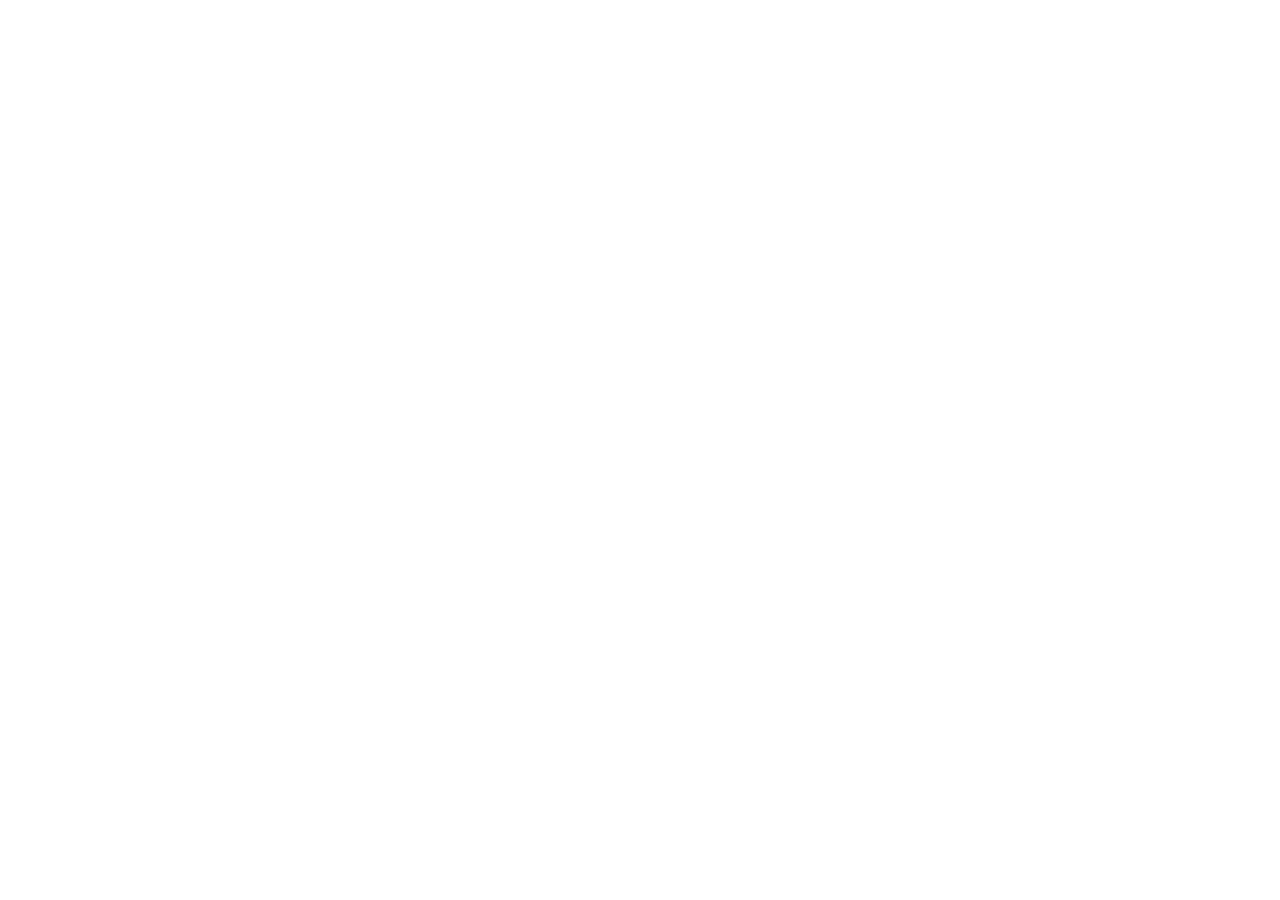
==== main.html @ 9213750d "Add files via upload" ====
<!DOCTYPE html>
<html lang="tr">
<head>
  <meta charset="utf-8">
  <meta name="viewport" content="width=device-width, initial-scale=1">
  <title>Soru Bankası Ana Sayfa</title>
  <link rel="stylesheet" href="assets/css/app.css">
</head>
<body class="font-normal is-loading" data-page="main">
  <div id="appMount"></div>
  <script src="assets/js/app-shell-loader.js" defer></script>
</body>
</html>
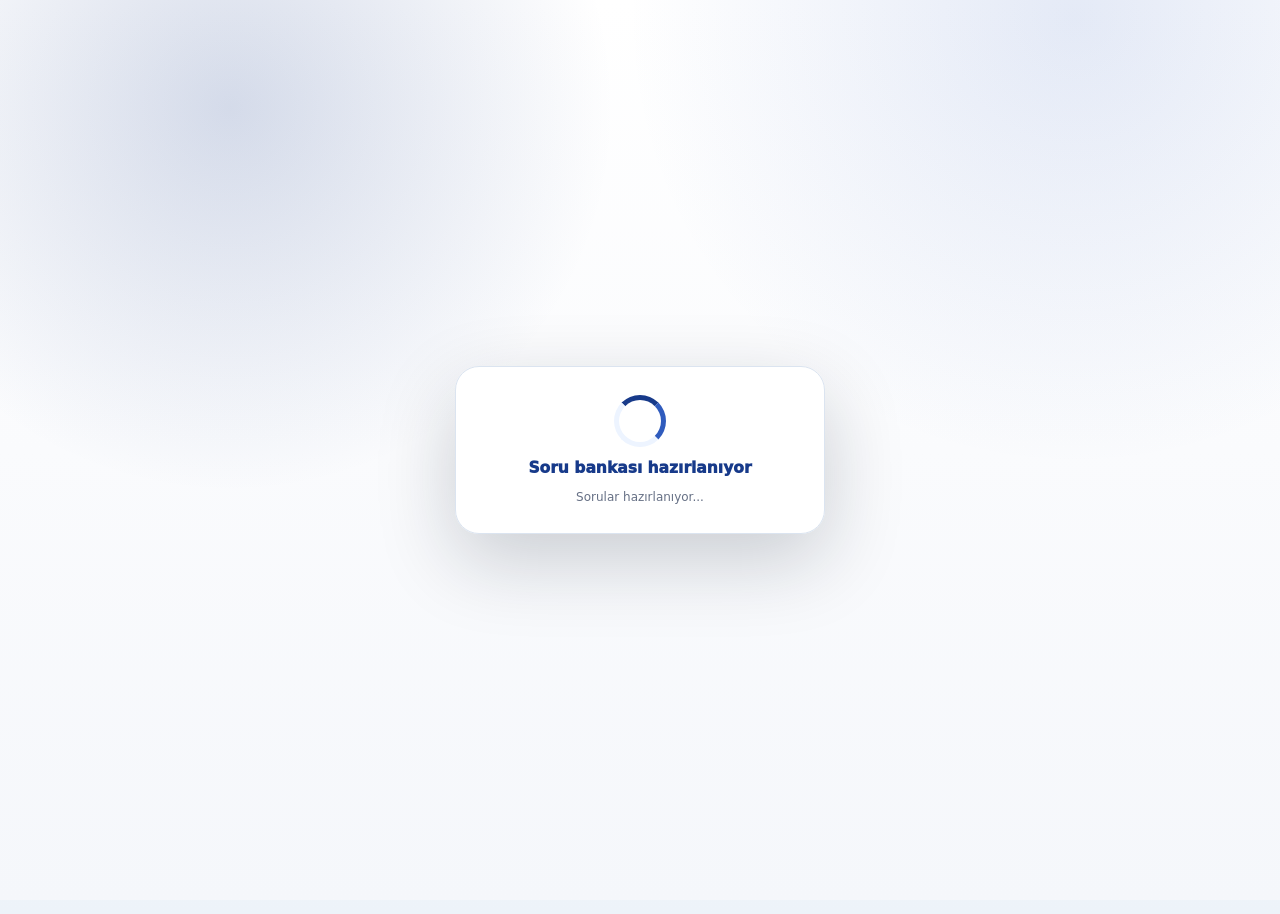
==== commit 5983c7ee: "Last Sync: 2026-06-05 07:12 (Mobile)" ====
--- a/main.html
+++ b/main.html
@@ -5,6 +5,10 @@
   <meta name="viewport" content="width=device-width, initial-scale=1">
   <title>Soru Bankası Ana Sayfa</title>
   <link rel="stylesheet" href="assets/css/app.css">
+  <link rel="prefetch" href="partials/app-shell.html">
+  <link rel="prefetch" href="assets/js/app.js">
+  <link rel="prefetch" href="assets/js/page-router.js">
+  <link rel="prefetch" href="question.html">
 </head>
 <body class="font-normal is-loading" data-page="main">
   <div id="appMount"></div>
--- a/assets/css/app.css
+++ b/assets/css/app.css
@@ -0,0 +1,3315 @@
+:root{
+      --bg:#f5f7fb;--text:#101828;--muted:#667085;--line:#dbe4f0;
+      --primary:#173a8a;--primary2:#2f5bbd;--soft:#edf4ff;
+      --ok:#12633a;--okbg:#e8f7ee;--bad:#a61d35;--badbg:#fdecef;
+      --warn:#7a4f08;--warnbg:#fff7df;--shadow:0 14px 36px rgba(15,23,42,.10);
+      --radius:18px;
+    }
+    *{box-sizing:border-box}
+    html{scroll-behavior:auto}
+    body{
+      margin:0;min-height:100vh;font-family:Inter,ui-sans-serif,system-ui,-apple-system,BlinkMacSystemFont,"Segoe UI",Arial,sans-serif;
+      color:var(--text);
+      background:radial-gradient(circle at 8% 0%,rgba(23,58,138,.13),transparent 28rem),
+                 radial-gradient(circle at 92% 4%,rgba(47,91,189,.10),transparent 30rem),
+                 linear-gradient(180deg,#fff 0%,var(--bg) 56%,#edf3f9 100%);
+      font-size:var(--ui-font);
+    }
+    body.font-small{
+      --q-font:15px; --opt-font:12.5px; --ui-font:12px; --meta-font:10.5px; --card-title:18px; --h1-size:24px; --line-q:1.46;
+    }
+    body.font-normal{
+      --q-font:18px; --opt-font:14px; --ui-font:14px; --meta-font:11.5px; --card-title:22px; --h1-size:34px; --line-q:1.58;
+    }
+    body.font-large{
+      --q-font:21px; --opt-font:16px; --ui-font:15.5px; --meta-font:13px; --card-title:25px; --h1-size:40px; --line-q:1.66;
+    }
+    .wrap{width:min(1240px,calc(100% - 22px));margin:14px auto 32px}
+    .panel{background:rgba(255,255,255,.94);border:1px solid rgba(219,228,240,.96);border-radius:var(--radius);box-shadow:var(--shadow);backdrop-filter:blur(8px)}
+    .hero{display:grid;grid-template-columns:minmax(0,1.2fr) 310px;gap:12px;margin-bottom:12px}
+    .hero-main{padding:18px}
+    h1{margin:0 0 6px;font-size:clamp(21px,3.2vw,var(--h1-size));line-height:1.08;letter-spacing:-.035em}
+    .subtitle{margin:0;color:var(--muted);font-size:calc(var(--ui-font) - 1px);line-height:1.45}
+    .chips{display:flex;flex-wrap:wrap;gap:7px;margin-top:10px}
+    .chip{display:inline-flex;align-items:center;padding:6px 9px;border-radius:999px;font-weight:850;font-size:calc(var(--ui-font) - 2px);color:var(--primary);background:var(--soft);border:1px solid rgba(23,58,138,.13)}
+    .hero-side{padding:12px;display:grid;grid-template-columns:1fr 1fr;gap:8px;align-content:center}
+    .metric{border:1px solid var(--line);border-radius:14px;padding:10px;background:#fbfdff}
+    .metric strong{display:block;font-size:22px;line-height:1;color:var(--primary);letter-spacing:-.03em}
+    .metric span{display:block;margin-top:4px;color:var(--muted);font-size:11.5px}
+    .status{padding:10px 12px;margin-bottom:12px;line-height:1.45;font-size:calc(var(--ui-font) - 1px);color:#334155}
+    .status.warn{background:var(--warnbg);color:#573a09;border-color:rgba(122,79,8,.20)}
+    .hidden{display:none!important}
+    .landing{display:block}.landing.hidden{display:none}
+    .course-toolbar{display:grid;grid-template-columns:1fr auto auto auto;gap:10px;align-items:center;padding:12px;margin-bottom:12px}
+    .settings-grid{display:grid;grid-template-columns:minmax(0,1.2fr) minmax(260px,.8fr);gap:12px;margin-bottom:12px}
+    .settings-box{padding:12px}
+    .settings-title{margin:0 0 8px;color:var(--primary);font-size:14px;font-weight:950;letter-spacing:-.02em}
+    .db-list{display:grid;grid-template-columns:repeat(2,minmax(0,1fr));gap:7px;max-height:170px;overflow:auto;padding-right:3px}
+    .db-item{display:flex;gap:8px;align-items:flex-start;border:1px solid var(--line);border-radius:12px;background:#fff;padding:8px;font-size:12px;color:#334155;line-height:1.35}
+    .db-item input{margin-top:2px;accent-color:var(--primary)}
+    .db-actions{display:flex;flex-wrap:wrap;gap:7px;margin-top:9px}
+    .font-controls{display:grid;gap:8px}
+    .font-row{display:flex;gap:7px;flex-wrap:wrap}
+    .course-grid{display:grid;grid-template-columns:repeat(3,minmax(0,1fr));gap:12px}
+    .course-card{padding:16px;cursor:pointer;transition:transform .12s ease,box-shadow .12s ease,border-color .12s ease;min-height:180px;display:flex;flex-direction:column;justify-content:space-between}
+    .course-card:hover{transform:translateY(-2px);border-color:rgba(23,58,138,.30);box-shadow:0 18px 42px rgba(15,23,42,.13)}
+    .course-icon{width:44px;height:44px;border-radius:16px;background:linear-gradient(135deg,var(--primary),var(--primary2));color:#fff;display:grid;place-items:center;font-weight:950;font-size:18px;margin-bottom:12px}
+    .course-card h2{margin:0 0 6px;font-size:var(--card-title);letter-spacing:-.03em}
+    .course-card p{margin:0;color:var(--muted);line-height:1.45;font-size:13px}
+    .course-meta{display:flex;flex-wrap:wrap;gap:7px;margin-top:14px}
+    .course-empty{display:none;padding:16px;text-align:center;color:var(--muted)}
+    .app-view{display:none}.app-view.active{display:block}
+    .top-nav{display:flex;gap:8px;align-items:center;justify-content:space-between;margin-bottom:12px;padding:10px 12px}
+    .top-nav-title{font-weight:950;color:var(--primary);letter-spacing:-.02em;overflow:hidden;text-overflow:ellipsis;white-space:nowrap}
+    .toolbar{display:flex;align-items:center;justify-content:space-between;gap:10px;padding:10px 12px;margin-bottom:12px}
+    .progress-shell{flex:1;height:9px;border-radius:999px;border:1px solid var(--line);background:#e8edf5;overflow:hidden}
+    .progress{height:100%;width:0%;border-radius:999px;background:linear-gradient(90deg,var(--primary),var(--primary2));transition:width .16s ease}
+    .counter{color:var(--primary);font-weight:900;min-width:176px;text-align:right;font-size:12.5px}
+    .layout{display:grid;grid-template-columns:minmax(0,1fr) 350px;gap:12px;align-items:start}
+    .question-card{padding:16px}
+    .section{font-weight:820;color:var(--primary);background:var(--soft);border:1px solid rgba(23,58,138,.13);padding:8px 10px;border-radius:12px;line-height:1.32;margin-bottom:9px;font-size:calc(var(--ui-font) - 1px)}
+    details.meta-box{margin-bottom:10px;border:1px solid var(--line);border-radius:12px;background:#fbfdff;overflow:hidden}
+    details.meta-box summary{cursor:pointer;padding:8px 10px;color:var(--primary);font-weight:900;font-size:12.5px;user-select:none}
+    .meta{display:grid;grid-template-columns:repeat(2,minmax(0,1fr));gap:7px;padding:0 10px 10px;color:var(--muted);font-size:var(--meta-font);line-height:1.35}
+    .meta div{border:1px solid var(--line);border-radius:10px;padding:7px 8px;background:white;overflow-wrap:anywhere}
+    .meta b{color:#334155}
+    .question{white-space:pre-wrap;font-weight:620;font-size:var(--q-font);line-height:var(--line-q);letter-spacing:.002em;margin:0 0 14px;color:#1f2937;
+      background:#fbfdff;border:1px solid var(--line);border-left:5px solid var(--primary2);border-radius:14px;padding:14px 15px;box-shadow:0 6px 16px rgba(15,23,42,.045)
+    }
+    .options{display:grid;gap:8px}
+    .option{border:1px solid var(--line);border-radius:13px;background:#fff;padding:12px 13px;display:grid;grid-template-columns:30px 1fr;gap:10px;align-items:start;cursor:pointer;transition:transform .1s ease,box-shadow .1s ease,border-color .1s ease,background .1s ease}
+    .option:hover{transform:translateY(-1px);box-shadow:0 6px 14px rgba(15,23,42,.07);border-color:rgba(23,58,138,.28)}
+    .option.answered:hover{transform:none;box-shadow:none}
+    .option.correct{background:var(--okbg);border-color:rgba(18,99,58,.55)}
+    .option.wrong{background:var(--badbg);border-color:rgba(166,29,53,.50)}
+    .letter{width:28px;height:28px;border-radius:9px;background:var(--soft);border:1px solid rgba(23,58,138,.12);color:var(--primary);display:inline-flex;align-items:center;justify-content:center;font-weight:900;font-size:12px;text-transform:uppercase}
+    .option.correct .letter{background:#d7f1e0;color:var(--ok);border-color:rgba(18,99,58,.35)}
+    .option.wrong .letter{background:#f8d6dc;color:var(--bad);border-color:rgba(166,29,53,.35)}
+    .option-text{white-space:pre-wrap;line-height:1.52;font-size:var(--opt-font);font-weight:520;color:#344054}
+    .feedback{display:none;margin-top:10px;padding:10px 11px;border-radius:13px;border:1px solid var(--line);line-height:1.4;white-space:pre-wrap;font-size:13px}
+    .feedback.ok{display:block;background:var(--okbg);color:var(--ok);border-color:rgba(18,99,58,.35)}
+    .feedback.bad{display:block;background:var(--badbg);color:var(--bad);border-color:rgba(166,29,53,.35)}
+    .feedback.neutral{display:block;background:var(--soft);color:var(--primary);border-color:rgba(23,58,138,.25)}
+    .feedback b{font-weight:900}
+    .info-box{display:none;margin-top:10px;padding:10px 11px;border-radius:13px;border:1px solid var(--line);background:#fbfdff;color:#334155;line-height:1.45;font-size:12.5px;white-space:pre-wrap}
+    .info-box.show{display:block}
+    .nav{display:flex;justify-content:space-between;gap:8px;border-top:1px solid var(--line);padding-top:12px;margin-top:14px;flex-wrap:wrap}
+    button{appearance:none;-webkit-appearance:none;border:0;padding:10px 12px;border-radius:12px;font-weight:900;font-size:12.8px;cursor:pointer;transition:transform .1s ease,opacity .1s ease}
+    button:hover{transform:translateY(-1px)}
+    button:disabled{opacity:.45;cursor:not-allowed;transform:none}
+    .primary{color:#fff;background:linear-gradient(90deg,var(--primary),var(--primary2))}
+    .secondary{color:var(--primary);background:var(--soft);border:1px solid rgba(23,58,138,.13)}
+    .danger{color:var(--bad);background:#fff0f2;border:1px solid rgba(166,29,53,.14)}
+    .side-panel{padding:12px;position:sticky;top:10px;max-height:calc(100vh - 20px);overflow:auto}
+    .side-title{margin:0 0 8px;color:var(--primary);font-size:14px;letter-spacing:-.02em}
+    .mini-stats{display:grid;grid-template-columns:1fr 1fr;gap:7px;margin-bottom:11px}
+    .mini{padding:8px;background:#fbfdff;border:1px solid var(--line);border-radius:12px;display:flex;justify-content:space-between;gap:8px;color:var(--muted);font-size:11.5px}
+    .mini b{color:var(--text)}
+    .combo-panel{border:1px solid var(--line);background:#fbfdff;border-radius:14px;padding:10px;margin-bottom:12px}
+    .combo-grid{display:grid;gap:8px}
+    .select-row label{display:block;font-size:11.5px;color:var(--muted);font-weight:800;margin-bottom:4px}
+    select,.search,input[type="file"]{width:100%;padding:9px 10px;border-radius:10px;border:1px solid var(--line);background:#fff;color:#334155;font-weight:750;outline:none;font-size:12px}
+    .active-filter-summary{margin-top:8px;padding:8px;border-radius:10px;background:var(--soft);color:var(--primary);font-size:11.5px;line-height:1.35;border:1px solid rgba(23,58,138,.13)}
+    .filter-actions{display:grid;grid-template-columns:1fr 1fr;gap:6px;margin-top:8px}
+    .quick-block{margin-bottom:12px}
+    .button-grid{display:grid;grid-template-columns:repeat(2,minmax(0,1fr));gap:6px}
+    .filter-btn{padding:7px 7px;border-radius:10px;border:1px solid var(--line);background:#fff;color:#334155;font-weight:800;font-size:11px;text-align:center}
+    .filter-btn.active{background:var(--soft);color:var(--primary);border-color:rgba(23,58,138,.35);box-shadow:0 4px 10px rgba(23,58,138,.08)}
+    .filter-btn.wide{grid-column:1 / -1}
+    .jump-grid{display:grid;grid-template-columns:repeat(6,1fr);gap:5px;max-height:300px;overflow:auto;padding-right:2px}
+    .jump{padding:6px 0;border-radius:8px;border:1px solid var(--line);background:#fff;color:#334155;font-weight:900;text-align:center;cursor:pointer;font-size:11px}
+    .jump.active{background:var(--soft);color:var(--primary);border-color:rgba(23,58,138,.35)}
+    .jump.done-ok{background:var(--okbg);color:var(--ok);border-color:rgba(18,99,58,.35)}
+    .jump.done-bad{background:var(--badbg);color:var(--bad);border-color:rgba(166,29,53,.35)}
+    .jump.done-neutral{background:#edf4ff;color:var(--primary);border-color:rgba(23,58,138,.25)}
+    .results{display:none;padding:16px;margin-top:12px}
+    .result-head{display:grid;grid-template-columns:128px 1fr;gap:14px;align-items:center}
+    .score-circle{width:118px;height:118px;border-radius:50%;display:grid;place-items:center;background:conic-gradient(var(--primary) 0deg,#e8edf5 0deg);position:relative}
+    .score-circle::after{content:"";position:absolute;inset:10px;border-radius:50%;background:#fff;border:1px solid var(--line)}
+    .score-text{position:relative;z-index:1;font-size:25px;font-weight:950;color:var(--primary)}
+    .review{display:grid;gap:8px;margin-top:12px}
+    .review-item{padding:10px;border:1px solid var(--line);border-radius:13px;background:#fff;line-height:1.4;font-size:12px}
+    .review-item .q{font-weight:800;white-space:pre-wrap;margin-bottom:5px}
+    .small{color:var(--muted);font-size:11px;line-height:1.35}
+    .list-view{display:none}
+    .list-view.active{display:block}
+    .quiz-view.hidden{display:none}
+    .all-list-header{position:sticky;top:8px;z-index:20;padding:12px;margin-bottom:12px;display:flex;gap:8px;align-items:center;justify-content:space-between;flex-wrap:wrap}
+    .all-list{display:grid;gap:12px;max-height:calc(100vh - 140px);overflow:auto;padding-right:4px}
+    .all-q-card{padding:14px;border-radius:16px;border:1px solid var(--line);background:#fff;box-shadow:0 8px 20px rgba(15,23,42,.055)}
+    .all-q-meta{display:flex;flex-wrap:wrap;gap:6px;margin-bottom:8px}
+    .all-q-question{white-space:pre-wrap;font-weight:620;line-height:var(--line-q);font-size:var(--q-font);background:#fbfdff;border:1px solid var(--line);border-left:4px solid var(--primary2);border-radius:12px;padding:10px 11px;margin-bottom:9px;color:#1f2937}
+    .all-q-options{display:grid;gap:5px}
+    .all-q-option{padding:7px 8px;border-radius:10px;border:1px solid var(--line);background:#fff;line-height:1.45;white-space:pre-wrap;font-size:var(--opt-font)}
+    .all-q-option.correct{background:var(--okbg);border-color:rgba(18,99,58,.35);color:#14532d;font-weight:780}
+    .all-q-info{margin-top:8px;font-size:12px;color:#475467;line-height:1.45;white-space:pre-wrap}
+
+
+    .compact-actionbar{
+      display:none;
+      margin-bottom:8px;
+      padding:8px;
+      gap:8px;
+      align-items:center;
+      justify-content:space-between;
+    }
+    body.compact-mode .compact-actionbar{
+      display:flex!important;
+      position:sticky;
+      top:6px;
+      z-index:40;
+      box-shadow:0 8px 18px rgba(15,23,42,.09);
+    }
+    body.compact-mode .compact-actionbar button{
+      padding:9px 11px;
+      border-radius:10px;
+      font-size:12px;
+    }
+
+
+    /* Normal görünüm genişlet/daralt modları */
+    body.question-wide-mode:not(.compact-mode) .wrap{
+      width:min(1500px,calc(100% - 18px));
+    }
+    body.question-wide-mode:not(.compact-mode) .layout{
+      grid-template-columns:minmax(0,1fr);
+    }
+    body.question-wide-mode:not(.compact-mode) .side-panel{
+      display:none!important;
+    }
+    body.question-wide-mode:not(.compact-mode) .question-card{
+      max-width:1180px;
+      margin:0 auto;
+    }
+    body.question-wide-mode:not(.compact-mode) .question{
+      font-size:calc(var(--q-font) + 1px);
+    }
+
+    body.list-wide-mode:not(.compact-mode) .wrap{
+      width:min(1600px,calc(100% - 18px));
+    }
+    body.list-wide-mode:not(.compact-mode) .all-list{
+      max-height:none;
+      overflow:visible;
+      padding-right:0;
+    }
+    body.list-wide-mode:not(.compact-mode) .all-q-card{
+      max-width:1300px;
+      margin-left:auto;
+      margin-right:auto;
+    }
+    body.list-wide-mode:not(.compact-mode) .all-q-question{
+      font-size:calc(var(--q-font) + 1px);
+    }
+
+    /* Sade çözüm modu: soru, cevaplar ve işlem butonları öne çıkarılır. */
+    body.compact-mode .hero,
+    body.compact-mode #statusBox,
+    body.compact-mode #manualDbBox,
+    body.compact-mode .top-nav,
+    body.compact-mode .toolbar,
+    body.compact-mode .side-panel,
+    body.compact-mode .section,
+    body.compact-mode .meta-box,
+    body.compact-mode .results,
+    body.compact-mode .info-box:not(.show){
+      display:none!important;
+    }
+    body.compact-mode .wrap{width:min(900px,calc(100% - 14px));margin:8px auto 18px}
+    body.compact-mode .layout{display:block}
+    body.compact-mode .question-card{
+      padding:12px;
+      border-radius:14px;
+      box-shadow:0 8px 20px rgba(15,23,42,.08);
+    }
+    body.compact-mode .question{
+      margin-bottom:10px;
+      padding:12px 13px;
+      border-radius:12px;
+      box-shadow:none;
+      font-size:var(--q-font);
+      line-height:var(--line-q);
+    }
+    body.compact-mode .options{gap:7px}
+    body.compact-mode .option{padding:10px 11px;border-radius:11px}
+    body.compact-mode .feedback{margin-top:8px;padding:9px 10px;border-radius:11px}
+    body.compact-mode .nav{
+      margin-top:10px;
+      padding-top:10px;
+      gap:6px;
+      justify-content:center;
+    }
+    body.compact-mode .nav button{
+      padding:9px 10px;
+      border-radius:10px;
+      font-size:12px;
+    }
+    body.compact-mode .landing .hero,
+    body.compact-mode .landing #statusBox,
+    body.compact-mode .landing #manualDbBox{
+      display:block!important;
+    }
+    body.compact-mode .settings-grid{
+      grid-template-columns:1fr;
+    }
+    body.compact-mode .course-grid{
+      grid-template-columns:repeat(2,minmax(0,1fr));
+    }
+    body.compact-mode .course-card{
+      min-height:130px;
+      padding:12px;
+    }
+    body.compact-mode .course-icon{
+      width:34px;
+      height:34px;
+      border-radius:12px;
+      font-size:14px;
+      margin-bottom:8px;
+    }
+    body.compact-mode .course-card h2{
+      font-size:18px;
+    }
+    body.compact-mode .course-card p{
+      font-size:12px;
+    }
+    body.compact-mode .all-list-header{
+      position:static;
+      padding:10px;
+    }
+    body.compact-mode .all-list{
+      max-height:none;
+    }
+    @media (max-width:680px){
+      body.compact-mode .course-grid{grid-template-columns:1fr}
+    }
+
+    .wrong-answer-note{margin-top:8px;padding:8px 9px;border-radius:10px;background:var(--badbg);border:1px solid rgba(166,29,53,.22);color:var(--bad);font-size:12px;line-height:1.4}
+    .correct-answer-note{margin-top:6px;padding:8px 9px;border-radius:10px;background:var(--okbg);border:1px solid rgba(18,99,58,.22);color:var(--ok);font-size:12px;line-height:1.4}
+    @media (max-width:980px){
+      .hero,.layout,.result-head,.settings-grid{grid-template-columns:1fr}
+      .course-grid{grid-template-columns:repeat(2,minmax(0,1fr))}
+      .side-panel{position:static;max-height:none}
+      .toolbar{align-items:stretch;flex-direction:column}
+      .counter{text-align:left}
+      .course-toolbar{grid-template-columns:1fr}
+    }
+    @media (max-width:680px){
+      .meta{grid-template-columns:1fr}.hero-side{grid-template-columns:1fr 1fr}
+      .button-grid{grid-template-columns:1fr}.jump-grid{grid-template-columns:repeat(5,1fr)}
+      .course-grid{grid-template-columns:1fr}.db-list{grid-template-columns:1fr}
+    }
+    @media (max-width:560px){
+      .wrap{width:min(100% - 14px,1240px);margin-top:8px}
+      .hero-main,.question-card,.results{padding:12px}
+      .option{grid-template-columns:28px 1fr;padding:10px}
+      .letter{width:25px;height:25px}
+      button{flex:1}
+      h1{font-size:22px}
+      .top-nav{flex-wrap:wrap}
+      .top-nav-title{flex-basis:100%;order:-1}
+      .all-list{max-height:none}
+    }
+  
+    .quiz-card-btn{
+      appearance:none;-webkit-appearance:none;border:1px solid rgba(23,58,138,.16);
+      border-radius:999px;padding:7px 9px;font-weight:900;font-size:11.5px;cursor:pointer;
+      background:var(--soft);color:var(--primary);transition:transform .1s ease,box-shadow .1s ease;
+    }
+    .quiz-card-btn:hover{transform:translateY(-1px);box-shadow:0 6px 12px rgba(23,58,138,.10)}
+    .hidden-manager-note{
+      padding:9px 10px;border-radius:11px;background:var(--warnbg);
+      border:1px solid rgba(122,79,8,.20);color:#573a09;font-size:12px;line-height:1.4;margin-top:8px;
+    }
+    .all-q-actions{display:flex;gap:7px;flex-wrap:wrap;margin-top:9px}
+    .all-q-actions button{padding:8px 9px;border-radius:10px;font-size:12px}
+    .hidden-badge{background:var(--warnbg)!important;color:#7a4f08!important;border-color:rgba(122,79,8,.22)!important}
+    body.quiz-active-mode .active-filter-summary::before{content:"Quiz modu aktif · ";font-weight:900}
+
+  
+    #restoreHiddenBtn{display:none}
+  
+    /* Tekli ekranı genişlet: yalnız soru, seçenekler, geri bildirim ve soru işlem butonları görünür. */
+    body.question-wide-mode:not(.compact-mode) .hero,
+    body.question-wide-mode:not(.compact-mode) #statusBox,
+    body.question-wide-mode:not(.compact-mode) #manualDbBox,
+    body.question-wide-mode:not(.compact-mode) .top-nav,
+    body.question-wide-mode:not(.compact-mode) .compact-actionbar,
+    body.question-wide-mode:not(.compact-mode) .toolbar,
+    body.question-wide-mode:not(.compact-mode) .side-panel,
+    body.question-wide-mode:not(.compact-mode) .section,
+    body.question-wide-mode:not(.compact-mode) .meta-box,
+    body.question-wide-mode:not(.compact-mode) .results,
+    body.question-wide-mode:not(.compact-mode) .list-view{
+      display:none!important;
+    }
+    body.question-wide-mode:not(.compact-mode) .wrap{
+      width:min(980px,calc(100% - 14px));
+      margin:8px auto 18px;
+    }
+    body.question-wide-mode:not(.compact-mode) .layout{
+      display:block!important;
+    }
+    body.question-wide-mode:not(.compact-mode) .question-card{
+      max-width:940px;
+      margin:0 auto;
+      padding:12px;
+      border-radius:14px;
+      box-shadow:0 8px 20px rgba(15,23,42,.08);
+    }
+    body.question-wide-mode:not(.compact-mode) .question{
+      margin-bottom:10px;
+      padding:12px 13px;
+      border-radius:12px;
+      box-shadow:none;
+      font-size:var(--q-font);
+      line-height:var(--line-q);
+    }
+    body.question-wide-mode:not(.compact-mode) .options{
+      gap:7px;
+    }
+    body.question-wide-mode:not(.compact-mode) .option{
+      padding:10px 11px;
+      border-radius:11px;
+    }
+    body.question-wide-mode:not(.compact-mode) .feedback{
+      margin-top:8px;
+      padding:9px 10px;
+      border-radius:11px;
+    }
+    body.question-wide-mode:not(.compact-mode) .nav{
+      margin-top:10px;
+      padding-top:10px;
+      gap:6px;
+      justify-content:center;
+    }
+    body.question-wide-mode:not(.compact-mode) .nav button{
+      padding:9px 10px;
+      border-radius:10px;
+      font-size:12px;
+    }
+    .wide-exit-btn{
+      display:none;
+    }
+    body.question-wide-mode:not(.compact-mode) .wide-exit-btn{
+      display:inline-flex!important;
+    }
+
+    /* Ana sayfada ayar panelleri kapalı durarak yer kaplamaz. */
+    .compact-settings-grid{
+      align-items:start;
+    }
+    .collapsible-settings{
+      padding:0;
+      overflow:hidden;
+    }
+    .settings-summary{
+      cursor:pointer;
+      list-style:none;
+      display:flex;
+      align-items:center;
+      justify-content:space-between;
+      gap:10px;
+      padding:12px 14px;
+      color:var(--primary);
+      font-weight:950;
+      user-select:none;
+    }
+    .settings-summary::-webkit-details-marker{
+      display:none;
+    }
+    .settings-summary::after{
+      content:"＋";
+      font-weight:950;
+      color:var(--primary);
+      background:var(--soft);
+      border:1px solid rgba(23,58,138,.13);
+      border-radius:999px;
+      width:26px;
+      height:26px;
+      display:inline-flex;
+      align-items:center;
+      justify-content:center;
+      flex:0 0 auto;
+    }
+    .collapsible-settings[open] .settings-summary::after{
+      content:"−";
+    }
+    .settings-summary span{
+      font-size:14px;
+      letter-spacing:-.02em;
+    }
+    .settings-summary small{
+      color:var(--muted);
+      font-size:11.5px;
+      font-weight:800;
+      margin-left:auto;
+    }
+    .settings-content{
+      padding:0 12px 12px;
+    }
+
+  
+    .load-more-wrap{
+      display:flex;
+      justify-content:center;
+      padding:12px 0 4px;
+    }
+    .load-more-wrap button{
+      min-width:180px;
+    }
+    .list-performance-note{
+      margin-top:6px;
+      color:var(--muted);
+      font-size:11.5px;
+      line-height:1.35;
+      text-align:center;
+    }
+
+  
+    #pdfListBtn{
+      white-space:nowrap;
+    }
+    body.list-wide-mode #pdfListBtn{
+      display:inline-flex!important;
+    }
+  
+    /* Ana sayfa: dersler daha kompakt, ayarlar altta */
+    .course-grid{
+      grid-template-columns:repeat(4,minmax(0,1fr));
+      gap:9px;
+    }
+    .course-card{
+      min-height:120px!important;
+      padding:11px!important;
+    }
+    .course-icon{
+      width:34px!important;
+      height:34px!important;
+      border-radius:12px!important;
+      font-size:14px!important;
+      margin-bottom:8px!important;
+    }
+    .course-card h2{
+      font-size:18px!important;
+      margin-bottom:4px!important;
+    }
+    .course-card p{
+      font-size:11.5px!important;
+      line-height:1.35!important;
+    }
+    .course-meta{
+      margin-top:9px!important;
+      gap:5px!important;
+    }
+    .teacher-select-mini{
+      width:100%;
+      padding:7px 8px;
+      border-radius:10px;
+      border:1px solid var(--line);
+      background:#fff;
+      color:#334155;
+      font-size:11.5px;
+      font-weight:750;
+      outline:none;
+      margin-top:8px;
+    }
+
+    /* Ders seçildikten sonra: önce soru, sonra ayarlar/filtreler */
+    .app-view.active .toolbar{
+      display:none!important;
+    }
+    .app-view.active .layout{
+      grid-template-columns:minmax(0,1fr)!important;
+      gap:10px;
+    }
+    .app-view.active .question-card{
+      max-width:980px;
+      width:100%;
+      margin:0 auto;
+    }
+    .app-view.active .side-panel{
+      position:static!important;
+      max-height:none!important;
+      width:min(980px,100%);
+      margin:0 auto;
+      order:2;
+    }
+    .app-view.active .top-nav{
+      width:min(980px,100%);
+      margin:10px auto 12px;
+      box-shadow:none;
+    }
+    .app-view.active .top-nav-title{
+      font-size:12px;
+    }
+    .app-view.active .jump-grid{
+      max-height:none;
+    }
+    @media (max-width:1100px){
+      .course-grid{grid-template-columns:repeat(3,minmax(0,1fr));}
+    }
+    @media (max-width:760px){
+      .course-grid{grid-template-columns:repeat(2,minmax(0,1fr));}
+    }
+    @media (max-width:520px){
+      .course-grid{grid-template-columns:1fr;}
+    }
+
+  
+    /* Ders/soru ekranı açıkken ana sayfa üst bilgileri gizlenir. */
+    body.app-screen-active .hero,
+    body.app-screen-active #statusBox,
+    body.app-screen-active #manualDbBox{
+      display:none!important;
+    }
+    body.app-screen-active .wrap{
+      margin-top:8px;
+    }
+
+  
+    /* Ana sayfa ve soru ekranında gereksiz üst bilgiler kaldırıldı. */
+    body .hero{
+      display:none!important;
+    }
+    #statusBox.hidden{
+      display:none!important;
+    }
+    .landing{
+      margin-top:0;
+    }
+    .landing .course-grid{
+      margin-top:4px;
+    }
+    .landing .course-toolbar{
+      margin-top:12px;
+    }
+    body.app-screen-active .hero,
+    body.app-screen-active #statusBox,
+    body.app-screen-active #manualDbBox,
+    body.app-screen-active .top-nav,
+    body.app-screen-active .compact-actionbar,
+    body.app-screen-active .toolbar{
+      display:none!important;
+    }
+    body.app-screen-active .wrap{
+      margin-top:6px;
+    }
+    body.app-screen-active .quiz-view{
+      display:block;
+    }
+    body.app-screen-active .question-card{
+      margin-top:0!important;
+    }
+    body.app-screen-active .layout{
+      margin-top:0!important;
+    }
+
+  
+    .top-menu{
+      margin:0 0 8px;
+      padding:0;
+      overflow:hidden;
+      border-radius:14px;
+      box-shadow:0 6px 18px rgba(15,23,42,.06);
+    }
+    .top-menu-summary{
+      cursor:pointer;
+      list-style:none;
+      display:flex;
+      align-items:center;
+      justify-content:space-between;
+      gap:10px;
+      padding:9px 12px;
+      color:var(--primary);
+      font-weight:950;
+      user-select:none;
+      min-height:38px;
+    }
+    .top-menu-summary::-webkit-details-marker{
+      display:none;
+    }
+    .top-menu-summary::after{
+      content:"＋";
+      font-weight:950;
+      color:var(--primary);
+      background:var(--soft);
+      border:1px solid rgba(23,58,138,.13);
+      border-radius:999px;
+      width:24px;
+      height:24px;
+      display:inline-flex;
+      align-items:center;
+      justify-content:center;
+      flex:0 0 auto;
+    }
+    .top-menu[open] .top-menu-summary::after{
+      content:"−";
+    }
+    .top-menu-summary span{
+      font-size:13.5px;
+      letter-spacing:-.02em;
+    }
+    .top-menu-summary small{
+      color:var(--muted);
+      font-size:11px;
+      font-weight:800;
+      margin-left:auto;
+    }
+    .top-menu-content{
+      display:flex;
+      gap:8px;
+      flex-wrap:wrap;
+      padding:0 10px 10px;
+    }
+    .top-menu-content button{
+      padding:8px 10px;
+      border-radius:10px;
+      font-size:12px;
+    }
+    body.app-screen-active .top-menu{
+      position:sticky;
+      top:6px;
+      z-index:80;
+      margin-bottom:8px;
+    }
+    body.question-wide-mode:not(.compact-mode) .top-menu{
+      display:block!important;
+      width:min(940px,calc(100% - 14px));
+      margin:6px auto 8px;
+    }
+
+  
+    body.font-xsmall{
+      --q-font:13px; --opt-font:11.5px; --ui-font:11px; --meta-font:9.5px; --card-title:16px; --h1-size:21px; --line-q:1.38;
+    }
+
+    /* Çok küçük + sade çözüm modu: en kompakt çalışma alanı */
+    body.compact-mode.font-xsmall .wrap{
+      width:min(760px,calc(100% - 8px));
+      margin:4px auto 10px;
+    }
+    body.compact-mode.font-xsmall .top-menu{
+      margin-bottom:4px;
+      border-radius:10px;
+    }
+    body.compact-mode.font-xsmall .top-menu-summary{
+      min-height:30px;
+      padding:6px 8px;
+    }
+    body.compact-mode.font-xsmall .top-menu-summary span{
+      font-size:11px;
+    }
+    body.compact-mode.font-xsmall .top-menu-summary small{
+      display:none;
+    }
+    body.compact-mode.font-xsmall .top-menu-summary::after{
+      width:20px;
+      height:20px;
+      font-size:12px;
+    }
+    body.compact-mode.font-xsmall .top-menu-content{
+      padding:0 6px 6px;
+      gap:5px;
+    }
+    body.compact-mode.font-xsmall .top-menu-content button{
+      padding:6px 7px;
+      font-size:10.5px;
+      border-radius:8px;
+    }
+    body.compact-mode.font-xsmall .compact-actionbar{
+      padding:5px;
+      margin-bottom:5px;
+      border-radius:10px;
+      gap:5px;
+    }
+    body.compact-mode.font-xsmall .compact-actionbar button{
+      padding:6px 7px;
+      font-size:10.5px;
+      border-radius:8px;
+    }
+    body.compact-mode.font-xsmall .question-card{
+      padding:7px;
+      border-radius:10px;
+    }
+    body.compact-mode.font-xsmall .question{
+      padding:8px 9px;
+      margin-bottom:6px;
+      border-radius:9px;
+      border-left-width:3px;
+      font-size:13px;
+      line-height:1.38;
+    }
+    body.compact-mode.font-xsmall .options{
+      gap:5px;
+    }
+    body.compact-mode.font-xsmall .option{
+      padding:7px 8px;
+      grid-template-columns:22px 1fr;
+      gap:7px;
+      border-radius:9px;
+    }
+    body.compact-mode.font-xsmall .letter{
+      width:22px;
+      height:22px;
+      border-radius:7px;
+      font-size:10.5px;
+    }
+    body.compact-mode.font-xsmall .option-text{
+      font-size:11.5px;
+      line-height:1.36;
+    }
+    body.compact-mode.font-xsmall .feedback{
+      margin-top:6px;
+      padding:7px 8px;
+      border-radius:9px;
+      font-size:11px;
+      line-height:1.35;
+    }
+    body.compact-mode.font-xsmall .info-box.show{
+      margin-top:6px;
+      padding:7px 8px;
+      border-radius:9px;
+      font-size:10.5px;
+    }
+    body.compact-mode.font-xsmall .nav{
+      margin-top:7px;
+      padding-top:7px;
+      gap:4px;
+    }
+    body.compact-mode.font-xsmall .nav button{
+      padding:6px 7px;
+      font-size:10.5px;
+      border-radius:8px;
+      flex:0 1 auto;
+    }
+
+    /* Sade çözüm modunun normal/küçük halinde de biraz daha az yer kaplaması */
+    body.compact-mode:not(.font-xsmall) .wrap{
+      width:min(820px,calc(100% - 10px));
+      margin:6px auto 14px;
+    }
+    body.compact-mode:not(.font-xsmall) .question-card{
+      padding:9px;
+      border-radius:12px;
+    }
+    body.compact-mode:not(.font-xsmall) .question{
+      padding:10px 11px;
+      margin-bottom:8px;
+    }
+    body.compact-mode:not(.font-xsmall) .option{
+      padding:8px 9px;
+    }
+    body.compact-mode:not(.font-xsmall) .nav{
+      margin-top:8px;
+      padding-top:8px;
+      gap:5px;
+    }
+    body.compact-mode:not(.font-xsmall) .nav button{
+      padding:7px 8px;
+      font-size:11.5px;
+    }
+
+  
+    .ai-warning-box{
+      display:none;
+      margin-top:10px;
+      padding:10px 11px;
+      border-radius:13px;
+      border:1px solid rgba(166,29,53,.28);
+      background:#fff7df;
+      color:#573a09;
+      line-height:1.45;
+      font-size:12.5px;
+      white-space:pre-wrap;
+    }
+    .ai-warning-box.show{
+      display:block;
+    }
+    .ai-warning-box b{
+      font-weight:950;
+      color:#7a4f08;
+    }
+    .ai-warning-box .ai-diff-title{
+      color:#a61d35;
+      font-weight:950;
+      display:block;
+      margin-bottom:5px;
+    }
+    .ai-warning-box .ai-diff-row{
+      display:block;
+      margin-top:4px;
+    }
+    .all-q-ai-warning{
+      margin-top:8px;
+      padding:8px 9px;
+      border-radius:10px;
+      background:#fff7df;
+      border:1px solid rgba(122,79,8,.22);
+      color:#573a09;
+      font-size:12px;
+      line-height:1.4;
+      white-space:pre-wrap;
+    }
+
+  
+    body.no-question-active .floating-question-nav{display:none!important;}
+  
+    /* Üst menüye taşınan soru araçları */
+    .top-menu-subtools{
+      display:inline-flex;
+      position:relative;
+    }
+    .top-menu-subtools summary{
+      cursor:pointer;
+      list-style:none;
+      border:1px solid var(--line);
+      border-radius:10px;
+      padding:8px 10px;
+      background:#fff;
+      color:var(--primary);
+      font-weight:900;
+      font-size:12px;
+      user-select:none;
+    }
+    .top-menu-subtools summary::-webkit-details-marker{
+      display:none;
+    }
+    .top-menu-subtools summary::after{
+      content:" ▾";
+      font-weight:950;
+    }
+    .top-menu-subtools[open] summary::after{
+      content:" ▴";
+    }
+    .top-menu-subtools-content{
+      position:absolute;
+      right:0;
+      top:calc(100% + 6px);
+      z-index:140;
+      min-width:230px;
+      display:flex;
+      flex-direction:column;
+      gap:6px;
+      padding:8px;
+      border:1px solid var(--line);
+      border-radius:12px;
+      background:#fff;
+      box-shadow:0 14px 30px rgba(15,23,42,.14);
+    }
+    .top-menu-subtools-content button{
+      width:100%;
+      justify-content:center;
+    }
+
+    /* Soru kartındaki ekstra işlem butonları gizlendi; işlemler üst menüde */
+    .question-top-actions{
+      display:none!important;
+    }
+
+    /* Soru ekranı filtresi kompakt ve açılır/kapanır */
+    .compact-filter-panel{
+      padding:0!important;
+      overflow:hidden;
+    }
+    .compact-filter-summary{
+      cursor:pointer;
+      list-style:none;
+      display:flex;
+      align-items:center;
+      justify-content:space-between;
+      gap:8px;
+      margin:0!important;
+      padding:9px 10px;
+      user-select:none;
+    }
+    .compact-filter-summary::-webkit-details-marker{
+      display:none;
+    }
+    .compact-filter-summary::after{
+      content:"＋";
+      display:inline-flex;
+      align-items:center;
+      justify-content:center;
+      width:22px;
+      height:22px;
+      border-radius:999px;
+      background:var(--soft);
+      color:var(--primary);
+      border:1px solid rgba(23,58,138,.13);
+      font-weight:950;
+      flex:0 0 auto;
+    }
+    .compact-filter-panel[open] .compact-filter-summary::after{
+      content:"−";
+    }
+    .compact-filter-content{
+      padding:0 9px 9px;
+    }
+    .compact-filter-content .combo-grid{
+      gap:7px;
+    }
+    .compact-filter-content .select-row{
+      gap:3px;
+    }
+    .compact-filter-content label{
+      font-size:10.5px;
+    }
+    .compact-filter-content select,
+    .compact-filter-content input{
+      padding:7px 8px;
+      border-radius:9px;
+      font-size:11.5px;
+    }
+    .compact-filter-content .filter-actions{
+      gap:6px;
+      margin-top:7px;
+    }
+    .compact-filter-content .filter-actions button{
+      padding:7px 8px;
+      font-size:11.5px;
+      border-radius:9px;
+    }
+    body.compact-mode .compact-filter-content select,
+    body.compact-mode .compact-filter-content input{
+      padding:6px 7px;
+      font-size:10.5px;
+    }
+    body.compact-mode .compact-filter-summary{
+      padding:7px 8px;
+    }
+    @media (max-width:520px){
+      .top-menu-subtools{
+        width:100%;
+      }
+      .top-menu-subtools summary{
+        width:100%;
+        text-align:center;
+      }
+      .top-menu-subtools-content{
+        left:0;
+        right:auto;
+        width:min(260px, calc(100vw - 34px));
+      }
+    }
+
+  
+    .exam-card-btn{
+      appearance:none;
+      -webkit-appearance:none;
+      border:1px solid rgba(166,29,53,.18);
+      border-radius:999px;
+      padding:7px 9px;
+      font-weight:900;
+      font-size:11.5px;
+      cursor:pointer;
+      background:#fff7df;
+      color:#7a4f08;
+      transition:transform .1s ease,box-shadow .1s ease;
+    }
+    .exam-card-btn:hover{
+      transform:translateY(-1px);
+      box-shadow:0 6px 12px rgba(122,79,8,.10);
+    }
+
+    .exam-topbar{
+      display:none;
+    }
+    body.exam-mode{
+      background:#f8fafc;
+      padding-bottom:74px;
+      overflow-x:hidden;
+    }
+    body.exam-mode .top-menu,
+    body.exam-mode .compact-actionbar,
+    body.exam-mode .toolbar,
+    body.exam-mode .top-nav,
+    body.exam-mode .side-panel,
+    body.exam-mode .section,
+    body.exam-mode .meta-box,
+    body.exam-mode .feedback,
+    body.exam-mode .ai-warning-box,
+    body.exam-mode .info-box,
+    body.exam-mode .question-top-actions,
+    body.exam-mode .results{
+      display:none!important;
+    }
+    body.exam-mode .wrap{
+      width:100%;
+      max-width:none;
+      margin:0;
+      padding:0;
+    }
+    body.exam-mode .app-view.active{
+      display:block;
+    }
+    body.exam-mode .quiz-view{
+      display:block!important;
+    }
+    body.exam-mode .layout{
+      display:block!important;
+      width:100%;
+      margin:0;
+      padding:0;
+    }
+    body.exam-mode .question-card{
+      min-height:calc(100vh - 82px);
+      width:min(1000px, calc(100vw - 18px));
+      max-width:1000px;
+      margin:0 auto!important;
+      padding:10px 10px 86px;
+      border-radius:0;
+      box-shadow:none;
+      border:0;
+      background:#fff;
+      display:flex;
+      flex-direction:column;
+      justify-content:flex-start;
+    }
+    body.exam-mode .question{
+      flex:0 0 auto;
+      max-height:38vh;
+      overflow:auto;
+      margin:4px 0 8px;
+      padding:10px 11px;
+      border-radius:12px;
+      border-left:4px solid var(--primary);
+      font-size:clamp(14px, 2.2vw, 19px);
+      line-height:1.42;
+      white-space:pre-wrap;
+      background:#fff;
+      box-shadow:none;
+    }
+    body.exam-mode .options{
+      flex:1 1 auto;
+      display:grid;
+      gap:7px;
+      align-content:start;
+      overflow:auto;
+      padding:0 2px 4px;
+    }
+    body.exam-mode .option{
+      min-height:44px;
+      padding:9px 10px;
+      border-radius:12px;
+      grid-template-columns:28px 1fr;
+      gap:9px;
+    }
+    body.exam-mode .letter{
+      width:28px;
+      height:28px;
+      font-size:12px;
+      border-radius:9px;
+    }
+    body.exam-mode .option-text{
+      font-size:clamp(12px, 1.9vw, 16px);
+      line-height:1.36;
+    }
+    body.exam-mode .option.answered{
+      box-shadow:0 0 0 2px rgba(23,58,138,.10) inset;
+    }
+    body.exam-mode .option.correct,
+    body.exam-mode .option.wrong{
+      background:#fff!important;
+      border-color:var(--line)!important;
+      color:inherit!important;
+    }
+    body.exam-mode .exam-topbar{
+      display:flex!important;
+      align-items:center;
+      justify-content:space-between;
+      gap:8px;
+      position:sticky;
+      top:0;
+      z-index:160;
+      width:min(1000px, calc(100vw - 18px));
+      margin:0 auto;
+      padding:8px 10px;
+      background:rgba(255,255,255,.96);
+      border:1px solid rgba(23,58,138,.12);
+      border-top:0;
+      border-radius:0 0 14px 14px;
+      box-shadow:0 10px 24px rgba(15,23,42,.10);
+      backdrop-filter:blur(10px);
+    }
+    .exam-topbar-title{
+      min-width:0;
+      overflow:hidden;
+      text-overflow:ellipsis;
+      white-space:nowrap;
+      font-size:12.5px;
+      font-weight:950;
+      color:var(--primary);
+    }
+    .exam-topbar-timer{
+      flex:0 0 auto;
+      min-width:64px;
+      text-align:center;
+      padding:7px 9px;
+      border-radius:999px;
+      background:#fff7df;
+      border:1px solid rgba(122,79,8,.22);
+      color:#7a4f08;
+      font-weight:950;
+      font-size:13px;
+    }
+    .exam-topbar-timer.danger-time{
+      background:#ffe8e8;
+      color:#a61d35;
+      border-color:rgba(166,29,53,.32);
+    }
+    .exam-topbar button{
+      flex:0 0 auto;
+      padding:7px 9px;
+      border-radius:10px;
+      font-size:12px;
+    }
+    body.exam-mode .floating-question-nav{
+      width:min(760px, calc(100vw - 14px));
+      grid-template-columns:1fr 1.25fr 1fr;
+      bottom:8px;
+      padding:7px;
+      border-radius:15px;
+    }
+    body.exam-mode .floating-question-nav button{
+      min-height:40px;
+      padding:8px 7px!important;
+      font-size:12px!important;
+      border-radius:11px!important;
+    }
+    body.exam-mode.no-question-active .exam-topbar{
+      display:none!important;
+    }
+    @media (max-width:520px){
+      body.exam-mode .exam-topbar{
+        width:100%;
+        border-left:0;
+        border-right:0;
+        border-radius:0 0 12px 12px;
+        padding:7px 8px;
+      }
+      .exam-topbar-title{
+        font-size:11.5px;
+      }
+      .exam-topbar-timer{
+        min-width:54px;
+        font-size:12px;
+        padding:6px 7px;
+      }
+      .exam-topbar button{
+        font-size:11px;
+        padding:6px 7px;
+      }
+      body.exam-mode .question-card{
+        width:100%;
+        min-height:calc(100vh - 76px);
+        padding:8px 8px 78px;
+      }
+      body.exam-mode .question{
+        max-height:34vh;
+        font-size:14px;
+        line-height:1.36;
+        padding:9px 10px;
+      }
+      body.exam-mode .option{
+        min-height:40px;
+        padding:7px 8px;
+        grid-template-columns:24px 1fr;
+        gap:8px;
+      }
+      body.exam-mode .letter{
+        width:24px;
+        height:24px;
+        font-size:11px;
+      }
+      body.exam-mode .option-text{
+        font-size:12px;
+      }
+    }
+
+  
+    /* İşaretlenen şık belirgin görünsün */
+    .option.selected{
+      border-color:rgba(23,58,138,.55)!important;
+      background:#eef4ff!important;
+      box-shadow:0 0 0 3px rgba(23,58,138,.12)!important;
+    }
+    .option.selected .letter{
+      background:var(--primary)!important;
+      color:#fff!important;
+      border-color:var(--primary)!important;
+    }
+    body.exam-mode .option.selected{
+      border-color:rgba(23,58,138,.70)!important;
+      background:#eaf1ff!important;
+      box-shadow:0 0 0 3px rgba(23,58,138,.16)!important;
+    }
+    body.exam-mode .option.selected .letter{
+      background:var(--primary)!important;
+      color:#fff!important;
+      border-color:var(--primary)!important;
+    }
+    body.exam-mode .option.selected::after{
+      content:"Seçildi";
+      justify-self:end;
+      align-self:center;
+      grid-column:2;
+      font-size:11px;
+      font-weight:950;
+      color:var(--primary);
+      background:#fff;
+      border:1px solid rgba(23,58,138,.18);
+      border-radius:999px;
+      padding:3px 7px;
+      margin-top:4px;
+      width:max-content;
+    }
+    body.exam-mode .option.selected .option-text{
+      font-weight:850;
+      color:#102a5c;
+    }
+
+  
+    /* Üst menüde diğer işlemler artık tek tek görünür */
+    .top-menu-content #menuWideToggleBtn,
+    .top-menu-content #menuResetVisibleBtn,
+    .top-menu-content #menuClearCacheBtn{
+      display:inline-flex!important;
+      align-items:center;
+      justify-content:center;
+    }
+    .top-menu-content #menuClearCacheBtn{
+      border-color:rgba(166,29,53,.22);
+    }
+    @media (max-width:520px){
+      .top-menu-content{
+        display:grid!important;
+        grid-template-columns:1fr 1fr;
+        gap:6px;
+      }
+      .top-menu-content button{
+        width:100%;
+        min-height:36px;
+      }
+      .top-menu-content #menuClearCacheBtn{
+        grid-column:1 / -1;
+      }
+    }
+
+  
+    /* Tekli soru çözümünde istenmeyen otomatik kaydırmayı azalt */
+    .question-card,
+    .question,
+    .options,
+    .option,
+    .feedback,
+    .ai-warning-box,
+    .info-box{
+      overflow-anchor:none;
+    }
+    .question{
+      scroll-margin-top:72px;
+    }
+    body.app-screen-active .question-card{
+      contain:layout style;
+    }
+    body.exam-mode .question-card{
+      contain:none;
+    }
+
+  
+    /* Soru üstündeki kısa bilgi alanı */
+    .question-mini-header{
+      display:flex;
+      align-items:center;
+      justify-content:space-between;
+      gap:8px;
+      color:var(--primary);
+      background:var(--soft);
+      border:1px solid rgba(23,58,138,.13);
+      padding:5px 7px;
+      border-radius:10px;
+      line-height:1.2;
+      margin-bottom:7px;
+      min-height:30px;
+      position:relative;
+      overflow:visible;
+    }
+    .question-mini-header .section{
+      flex:1 1 auto;
+      min-width:0;
+      margin:0!important;
+      padding:0!important;
+      border:0!important;
+      background:transparent!important;
+      border-radius:0!important;
+      font-size:11px!important;
+      font-weight:850;
+      line-height:1.25;
+      white-space:nowrap;
+      overflow:hidden;
+      text-overflow:ellipsis;
+    }
+    .question-mini-header details.meta-box{
+      flex:0 0 auto;
+      margin:0!important;
+      padding:0!important;
+      border:0!important;
+      background:transparent!important;
+      overflow:visible!important;
+      position:relative;
+      border-radius:0!important;
+    }
+    .question-mini-header details.meta-box summary{
+      width:24px;
+      height:24px;
+      display:inline-flex;
+      align-items:center;
+      justify-content:center;
+      cursor:pointer;
+      list-style:none;
+      padding:0!important;
+      border-radius:999px;
+      border:1px solid rgba(23,58,138,.18);
+      background:#fff;
+      color:var(--primary);
+      font-size:13px;
+      font-weight:950;
+      user-select:none;
+      box-shadow:0 2px 6px rgba(15,23,42,.06);
+    }
+    .question-mini-header details.meta-box summary::-webkit-details-marker{
+      display:none;
+    }
+    .question-mini-header details.meta-box[open] summary{
+      background:var(--primary);
+      color:#fff;
+      border-color:var(--primary);
+    }
+    .question-mini-header .meta{
+      position:absolute;
+      right:0;
+      top:calc(100% + 6px);
+      z-index:130;
+      width:min(520px, calc(100vw - 28px));
+      max-height:min(58vh, 420px);
+      overflow:auto;
+      display:grid;
+      grid-template-columns:repeat(2,minmax(0,1fr));
+      gap:6px;
+      padding:8px;
+      color:var(--muted);
+      font-size:11px;
+      line-height:1.3;
+      background:#fff;
+      border:1px solid var(--line);
+      border-radius:12px;
+      box-shadow:0 16px 34px rgba(15,23,42,.16);
+    }
+    .question-mini-header .meta div{
+      border:1px solid var(--line);
+      border-radius:9px;
+      padding:6px 7px;
+      background:#fbfdff;
+      overflow-wrap:anywhere;
+    }
+    .question-mini-header .meta b{
+      color:#334155;
+    }
+    body.compact-mode .question-mini-header{
+      padding:4px 6px;
+      min-height:26px;
+      margin-bottom:5px;
+      border-radius:9px;
+    }
+    body.compact-mode .question-mini-header .section{
+      font-size:10px!important;
+    }
+    body.compact-mode .question-mini-header details.meta-box summary{
+      width:22px;
+      height:22px;
+      font-size:12px;
+    }
+    body.font-xsmall .question-mini-header .section{
+      font-size:9.5px!important;
+    }
+    @media (max-width:560px){
+      .question-mini-header{
+        gap:6px;
+      }
+      .question-mini-header .section{
+        font-size:10.5px!important;
+      }
+      .question-mini-header .meta{
+        position:fixed;
+        left:8px;
+        right:8px;
+        top:54px;
+        width:auto;
+        max-height:62vh;
+        grid-template-columns:1fr;
+      }
+    }
+
+  
+    .continue-card-btn{
+      appearance:none;
+      -webkit-appearance:none;
+      border:1px solid rgba(23,58,138,.18);
+      border-radius:999px;
+      padding:7px 9px;
+      font-weight:900;
+      font-size:11.5px;
+      cursor:pointer;
+      background:#eef4ff;
+      color:var(--primary);
+      transition:transform .1s ease,box-shadow .1s ease,opacity .1s ease;
+    }
+    .continue-card-btn:hover:not(:disabled){
+      transform:translateY(-1px);
+      box-shadow:0 6px 12px rgba(23,58,138,.10);
+    }
+    .continue-card-btn:disabled{
+      opacity:.48;
+      cursor:not-allowed;
+      background:#f8fafc;
+      color:#94a3b8;
+    }
+
+  
+    /* Soru kartı sağ üst tam ekran ikonu */
+    .question-fullscreen-btn{
+      flex:0 0 auto;
+      width:24px;
+      height:24px;
+      display:inline-flex;
+      align-items:center;
+      justify-content:center;
+      border:1px solid rgba(23,58,138,.18);
+      border-radius:999px;
+      background:#fff;
+      color:var(--primary);
+      cursor:pointer;
+      box-shadow:0 2px 6px rgba(15,23,42,.06);
+      padding:0;
+    }
+    .question-fullscreen-btn svg{
+      width:15px;
+      height:15px;
+      display:block;
+    }
+    .question-fullscreen-btn:hover{
+      background:#eef4ff;
+      border-color:rgba(23,58,138,.35);
+    }
+    body.question-card-fullscreen .question-fullscreen-btn,
+    .question-card:fullscreen .question-fullscreen-btn{
+      background:var(--primary);
+      color:#fff;
+      border-color:var(--primary);
+    }
+
+    /* Browser Fullscreen API çalıştığında */
+    .question-card:fullscreen{
+      width:100vw!important;
+      height:100vh!important;
+      max-width:none!important;
+      margin:0!important;
+      border-radius:0!important;
+      border:0!important;
+      box-shadow:none!important;
+      padding:10px 10px 82px!important;
+      background:#fff!important;
+      display:flex!important;
+      flex-direction:column!important;
+      overflow:hidden!important;
+    }
+    .question-card:fullscreen .question-mini-header{
+      flex:0 0 auto;
+      margin-bottom:6px!important;
+    }
+    .question-card:fullscreen .question{
+      flex:0 1 auto;
+      max-height:40vh;
+      overflow:auto;
+      margin-bottom:8px!important;
+      font-size:clamp(14px, 2.1vw, 19px)!important;
+      line-height:1.42!important;
+      padding:10px 11px!important;
+    }
+    .question-card:fullscreen .options{
+      flex:1 1 auto;
+      overflow:auto;
+      gap:7px!important;
+      padding:0 2px 4px!important;
+      align-content:start;
+    }
+    .question-card:fullscreen .option{
+      min-height:42px;
+      padding:8px 10px!important;
+      border-radius:12px!important;
+    }
+    .question-card:fullscreen .feedback,
+    .question-card:fullscreen .ai-warning-box.show,
+    .question-card:fullscreen .info-box.show{
+      flex:0 0 auto;
+      max-height:26vh;
+      overflow:auto;
+      margin-top:7px!important;
+      padding:8px 9px!important;
+    }
+    .question-card:fullscreen .floating-question-nav{
+      width:min(760px, calc(100vw - 14px));
+      bottom:8px;
+      padding:7px;
+      border-radius:15px;
+    }
+
+    /* Fullscreen API desteklenmezse CSS sınıfıyla yedek tam ekran */
+    body.question-card-fullscreen{
+      overflow:hidden;
+      padding-bottom:0!important;
+    }
+    body.question-card-fullscreen .top-menu,
+    body.question-card-fullscreen .compact-actionbar,
+    body.question-card-fullscreen .toolbar,
+    body.question-card-fullscreen .top-nav,
+    body.question-card-fullscreen .side-panel,
+    body.question-card-fullscreen .section:not(.question-mini-header .section),
+    body.question-card-fullscreen .results,
+    body.question-card-fullscreen .list-view{
+      display:none!important;
+    }
+    body.question-card-fullscreen .wrap{
+      width:100vw!important;
+      max-width:none!important;
+      margin:0!important;
+      padding:0!important;
+    }
+    body.question-card-fullscreen .app-view.active,
+    body.question-card-fullscreen .quiz-view,
+    body.question-card-fullscreen .layout{
+      display:block!important;
+      width:100%!important;
+      margin:0!important;
+      padding:0!important;
+    }
+    body.question-card-fullscreen .question-card{
+      width:100vw!important;
+      height:100vh!important;
+      max-width:none!important;
+      margin:0!important;
+      border-radius:0!important;
+      border:0!important;
+      box-shadow:none!important;
+      padding:10px 10px 82px!important;
+      background:#fff!important;
+      display:flex!important;
+      flex-direction:column!important;
+      overflow:hidden!important;
+    }
+    body.question-card-fullscreen .question-card .question-mini-header{
+      flex:0 0 auto;
+      margin-bottom:6px!important;
+    }
+    body.question-card-fullscreen .question-card .question{
+      flex:0 1 auto;
+      max-height:40vh;
+      overflow:auto;
+      margin-bottom:8px!important;
+      font-size:clamp(14px, 2.1vw, 19px)!important;
+      line-height:1.42!important;
+      padding:10px 11px!important;
+    }
+    body.question-card-fullscreen .question-card .options{
+      flex:1 1 auto;
+      overflow:auto;
+      gap:7px!important;
+      padding:0 2px 4px!important;
+      align-content:start;
+    }
+    body.question-card-fullscreen .question-card .option{
+      min-height:42px;
+      padding:8px 10px!important;
+      border-radius:12px!important;
+    }
+    body.question-card-fullscreen .question-card .feedback,
+    body.question-card-fullscreen .question-card .ai-warning-box.show,
+    body.question-card-fullscreen .question-card .info-box.show{
+      flex:0 0 auto;
+      max-height:26vh;
+      overflow:auto;
+      margin-top:7px!important;
+      padding:8px 9px!important;
+    }
+    body.question-card-fullscreen .floating-question-nav{
+      width:min(760px, calc(100vw - 14px));
+      bottom:8px;
+      padding:7px;
+      border-radius:15px;
+    }
+    @media (max-width:520px){
+      .question-fullscreen-btn{
+        width:22px;
+        height:22px;
+      }
+      .question-fullscreen-btn svg{
+        width:14px;
+        height:14px;
+      }
+      .question-card:fullscreen,
+      body.question-card-fullscreen .question-card{
+        padding:7px 7px 76px!important;
+      }
+      .question-card:fullscreen .question,
+      body.question-card-fullscreen .question-card .question{
+        max-height:34vh;
+        font-size:14px!important;
+        line-height:1.36!important;
+      }
+      .question-card:fullscreen .option,
+      body.question-card-fullscreen .question-card .option{
+        min-height:38px;
+        padding:7px 8px!important;
+      }
+    }
+
+  
+    /* Şüphe/dikkat/hata: soruyu ChatGPT'ye çözdürme butonu */
+    .question-chatgpt-btn{
+      flex:0 0 auto;
+      width:24px;
+      height:24px;
+      display:inline-flex;
+      align-items:center;
+      justify-content:center;
+      border:1px solid rgba(122,79,8,.25);
+      border-radius:999px;
+      background:#fff7df;
+      color:#7a4f08;
+      cursor:pointer;
+      box-shadow:0 2px 6px rgba(15,23,42,.06);
+      padding:0;
+    }
+    .question-chatgpt-btn svg{
+      width:15px;
+      height:15px;
+      display:block;
+    }
+    .question-chatgpt-btn:hover{
+      background:#ffefbd;
+      border-color:rgba(122,79,8,.42);
+    }
+    body.compact-mode .question-chatgpt-btn,
+    body.compact-mode .question-fullscreen-btn,
+    body.compact-mode .question-mini-header details.meta-box summary{
+      width:22px;
+      height:22px;
+    }
+    body.compact-mode .question-chatgpt-btn svg,
+    body.compact-mode .question-fullscreen-btn svg{
+      width:14px;
+      height:14px;
+    }
+    body.exam-mode .question-chatgpt-btn{
+      display:none!important;
+    }
+
+  
+    /* Sayfa içi ChatGPT webview penceresi */
+    .chatgpt-webview-modal{
+      position:fixed;
+      inset:0;
+      z-index:400;
+      display:flex;
+      align-items:center;
+      justify-content:center;
+      padding:10px;
+      background:rgba(15,23,42,.46);
+      backdrop-filter:blur(6px);
+    }
+    .chatgpt-webview-modal.hidden{
+      display:none!important;
+    }
+    .chatgpt-webview-panel{
+      width:min(1120px, 100%);
+      height:min(92vh, 900px);
+      display:flex;
+      flex-direction:column;
+      overflow:hidden;
+      border-radius:18px;
+      border:1px solid rgba(255,255,255,.32);
+      background:#fff;
+      box-shadow:0 24px 70px rgba(15,23,42,.34);
+    }
+    .chatgpt-webview-header{
+      display:flex;
+      align-items:center;
+      justify-content:space-between;
+      gap:10px;
+      padding:10px 12px;
+      border-bottom:1px solid var(--line);
+      background:#fbfdff;
+    }
+    .chatgpt-webview-header b{
+      display:block;
+      color:var(--primary);
+      font-size:14px;
+      font-weight:950;
+    }
+    .chatgpt-webview-header small{
+      display:block;
+      color:var(--muted);
+      font-size:11px;
+      margin-top:2px;
+      line-height:1.3;
+    }
+    .chatgpt-webview-header button{
+      flex:0 0 auto;
+      padding:7px 10px;
+      border-radius:10px;
+      font-size:12px;
+    }
+    .chatgpt-webview-actions{
+      display:flex;
+      flex-wrap:wrap;
+      gap:7px;
+      padding:8px 12px;
+      border-bottom:1px solid var(--line);
+      background:#fff;
+    }
+    .chatgpt-webview-actions button{
+      padding:8px 10px;
+      border-radius:10px;
+      font-size:12px;
+    }
+    .chatgpt-webview-note{
+      padding:7px 12px;
+      background:#fff7df;
+      color:#573a09;
+      border-bottom:1px solid rgba(122,79,8,.18);
+      font-size:11.5px;
+      line-height:1.35;
+    }
+    .chatgpt-webview-panel iframe{
+      flex:1 1 auto;
+      width:100%;
+      border:0;
+      background:#fff;
+    }
+    @media (max-width:560px){
+      .chatgpt-webview-modal{
+        padding:0;
+      }
+      .chatgpt-webview-panel{
+        height:100vh;
+        width:100vw;
+        border-radius:0;
+        border:0;
+      }
+      .chatgpt-webview-header{
+        padding:8px 9px;
+      }
+      .chatgpt-webview-header b{
+        font-size:13px;
+      }
+      .chatgpt-webview-header small{
+        font-size:10.5px;
+      }
+      .chatgpt-webview-actions{
+        padding:7px 9px;
+      }
+      .chatgpt-webview-actions button{
+        flex:1 1 auto;
+        padding:7px 8px;
+        font-size:11px;
+      }
+    }
+
+  
+    /* Daha küçük soru üst bilgi alanı + yıldız */
+    .question-mini-header{
+      padding:3px 5px!important;
+      min-height:24px!important;
+      gap:4px!important;
+      border-radius:8px!important;
+      margin-bottom:5px!important;
+    }
+    .question-mini-header .section{
+      font-size:9.5px!important;
+      line-height:1.15!important;
+      font-weight:820!important;
+    }
+    .question-star-btn,
+    .question-chatgpt-btn,
+    .question-fullscreen-btn,
+    .question-mini-header details.meta-box summary{
+      width:20px!important;
+      height:20px!important;
+      min-width:20px!important;
+      flex:0 0 20px!important;
+      border-radius:999px!important;
+      font-size:12px!important;
+      line-height:1!important;
+      padding:0!important;
+    }
+    .question-star-btn{
+      display:inline-flex;
+      align-items:center;
+      justify-content:center;
+      border:1px solid rgba(122,79,8,.25);
+      background:#fff;
+      color:#a66b00;
+      cursor:pointer;
+      box-shadow:0 2px 5px rgba(15,23,42,.05);
+      font-weight:950;
+    }
+    .question-star-btn.starred{
+      background:#fff1b8!important;
+      border-color:#d69e00!important;
+      color:#9a6700!important;
+    }
+    .question-star-btn:hover{
+      background:#fff7df;
+      border-color:#d69e00;
+    }
+    .question-chatgpt-btn svg,
+    .question-fullscreen-btn svg{
+      width:12px!important;
+      height:12px!important;
+    }
+    .question-mini-header details.meta-box summary{
+      font-size:11px!important;
+    }
+    body.font-xsmall .question-mini-header .section{
+      font-size:8.8px!important;
+    }
+    @media (max-width:560px){
+      .question-mini-header{
+        padding:3px 4px!important;
+        gap:3px!important;
+      }
+      .question-mini-header .section{
+        font-size:9px!important;
+      }
+      .question-star-btn,
+      .question-chatgpt-btn,
+      .question-fullscreen-btn,
+      .question-mini-header details.meta-box summary{
+        width:19px!important;
+        height:19px!important;
+        min-width:19px!important;
+        flex-basis:19px!important;
+      }
+      .question-chatgpt-btn svg,
+      .question-fullscreen-btn svg{
+        width:11px!important;
+        height:11px!important;
+      }
+    }
+
+    /* Tam ekran + yatay ekran düzeltmesi */
+    .question-card:fullscreen,
+    body.question-card-fullscreen .question-card{
+      height:100dvh!important;
+      min-height:100dvh!important;
+      max-height:100dvh!important;
+      overflow:hidden!important;
+      box-sizing:border-box!important;
+    }
+    .question-card:fullscreen .question,
+    body.question-card-fullscreen .question-card .question{
+      min-height:0!important;
+      overflow:auto!important;
+      overscroll-behavior:contain;
+    }
+    .question-card:fullscreen .options,
+    body.question-card-fullscreen .question-card .options{
+      min-height:0!important;
+      overflow:auto!important;
+      overscroll-behavior:contain;
+    }
+    @media (orientation:landscape) and (max-height:560px){
+      .question-card:fullscreen,
+      body.question-card-fullscreen .question-card{
+        padding:6px 8px 58px!important;
+      }
+      .question-card:fullscreen .question-mini-header,
+      body.question-card-fullscreen .question-mini-header{
+        min-height:22px!important;
+        margin-bottom:4px!important;
+      }
+      .question-card:fullscreen .question,
+      body.question-card-fullscreen .question-card .question{
+        max-height:30dvh!important;
+        margin-bottom:5px!important;
+        padding:7px 8px!important;
+        font-size:clamp(12px, 1.55vw, 15px)!important;
+        line-height:1.30!important;
+        border-radius:10px!important;
+      }
+      .question-card:fullscreen .options,
+      body.question-card-fullscreen .question-card .options{
+        gap:5px!important;
+        padding-bottom:2px!important;
+      }
+      .question-card:fullscreen .option,
+      body.question-card-fullscreen .question-card .option{
+        min-height:30px!important;
+        padding:5px 7px!important;
+        grid-template-columns:22px 1fr!important;
+        gap:6px!important;
+        border-radius:9px!important;
+      }
+      .question-card:fullscreen .letter,
+      body.question-card-fullscreen .question-card .letter{
+        width:22px!important;
+        height:22px!important;
+        font-size:10px!important;
+        border-radius:7px!important;
+      }
+      .question-card:fullscreen .option-text,
+      body.question-card-fullscreen .question-card .option-text{
+        font-size:clamp(10.5px, 1.35vw, 13px)!important;
+        line-height:1.25!important;
+      }
+      .question-card:fullscreen .feedback,
+      .question-card:fullscreen .ai-warning-box.show,
+      .question-card:fullscreen .info-box.show,
+      body.question-card-fullscreen .question-card .feedback,
+      body.question-card-fullscreen .question-card .ai-warning-box.show,
+      body.question-card-fullscreen .question-card .info-box.show{
+        max-height:18dvh!important;
+        padding:5px 7px!important;
+        margin-top:4px!important;
+        font-size:10.5px!important;
+      }
+      body.question-card-fullscreen .floating-question-nav,
+      .question-card:fullscreen .floating-question-nav{
+        bottom:4px!important;
+        padding:4px!important;
+        gap:4px!important;
+        border-radius:11px!important;
+      }
+      body.question-card-fullscreen .floating-question-nav button,
+      .question-card:fullscreen .floating-question-nav button{
+        min-height:30px!important;
+        padding:5px 6px!important;
+        font-size:10.5px!important;
+        border-radius:8px!important;
+      }
+    }
+
+  
+    /* Minimal düzeltme: yalnızca mavi bilgi alanı biraz küçültüldü */
+    .question-mini-header{
+      padding:4px 6px!important;
+      min-height:27px!important;
+      margin-bottom:6px!important;
+      gap:6px!important;
+    }
+    .question-mini-header .section{
+      font-size:10px!important;
+      line-height:1.18!important;
+      font-weight:820!important;
+    }
+    body.compact-mode .question-mini-header{
+      padding:3px 5px!important;
+      min-height:24px!important;
+    }
+    body.compact-mode .question-mini-header .section{
+      font-size:9.2px!important;
+    }
+    body.font-xsmall .question-mini-header .section{
+      font-size:8.8px!important;
+    }
+    @media (max-width:560px){
+      .question-mini-header{
+        padding:3px 5px!important;
+        min-height:25px!important;
+      }
+      .question-mini-header .section{
+        font-size:9.4px!important;
+      }
+    }
+
+  
+    /* Ana sayfa ders kartı butonları kompakt düzeltme */
+    .course-card{
+      min-height:108px!important;
+      padding:9px!important;
+    }
+    .course-meta{
+      margin-top:7px!important;
+      gap:4px!important;
+      align-items:center!important;
+    }
+    .course-meta .chip{
+      padding:4px 7px!important;
+      font-size:10px!important;
+      line-height:1.1!important;
+      min-height:20px!important;
+    }
+    .course-meta button,
+    .course-card .quiz-card-btn,
+    .course-card .exam-card-btn,
+    .course-card .continue-card-btn{
+      min-height:24px!important;
+      height:auto!important;
+      padding:4px 7px!important;
+      border-radius:999px!important;
+      font-size:10px!important;
+      line-height:1.15!important;
+      white-space:nowrap!important;
+    }
+    .course-card h2{
+      font-size:16px!important;
+      margin-bottom:3px!important;
+      line-height:1.1!important;
+    }
+    .course-card p{
+      font-size:10.5px!important;
+      line-height:1.25!important;
+      margin-bottom:4px!important;
+    }
+    .teacher-select-mini{
+      padding:5px 7px!important;
+      min-height:26px!important;
+      font-size:10.5px!important;
+      border-radius:9px!important;
+      margin-top:5px!important;
+    }
+    .course-icon{
+      width:30px!important;
+      height:30px!important;
+      font-size:13px!important;
+      margin-bottom:6px!important;
+      border-radius:10px!important;
+    }
+    @media (max-width:520px){
+      .course-card{
+        min-height:100px!important;
+        padding:8px!important;
+      }
+      .course-meta{
+        gap:3px!important;
+      }
+      .course-meta button,
+      .course-card .quiz-card-btn,
+      .course-card .exam-card-btn,
+      .course-card .continue-card-btn{
+        min-height:23px!important;
+        padding:4px 6px!important;
+        font-size:9.8px!important;
+      }
+    }
+
+  
+    /* Tablet/tam ekran alt gezinme düzeltmesi */
+    .question-card:fullscreen .floating-question-nav,
+    body.question-card-fullscreen .floating-question-nav{
+      position:fixed!important;
+      left:0!important;
+      right:0!important;
+      bottom:0!important;
+      transform:none!important;
+      width:100dvw!important;
+      max-width:none!important;
+      margin:0!important;
+      padding:8px max(8px, env(safe-area-inset-right)) calc(8px + env(safe-area-inset-bottom)) max(8px, env(safe-area-inset-left))!important;
+      border-radius:14px 14px 0 0!important;
+      border-left:0!important;
+      border-right:0!important;
+      border-bottom:0!important;
+      display:grid!important;
+      grid-template-columns:1fr 1.25fr 1fr!important;
+      gap:8px!important;
+      background:rgba(255,255,255,.98)!important;
+      box-shadow:0 -12px 30px rgba(15,23,42,.18)!important;
+    }
+    .question-card:fullscreen .floating-question-nav button,
+    body.question-card-fullscreen .floating-question-nav button{
+      min-height:44px!important;
+      padding:9px 8px!important;
+      border-radius:11px!important;
+      font-size:13px!important;
+    }
+    .question-card:fullscreen,
+    body.question-card-fullscreen .question-card{
+      padding-bottom:76px!important;
+    }
+
+    /* Öncüllü soru görünümü */
+    .question-lead{
+      margin-bottom:8px;
+    }
+    .premise-list{
+      display:grid;
+      gap:6px;
+      margin-top:6px;
+      padding:8px;
+      border-radius:12px;
+      background:#f8fafc;
+      border:1px solid rgba(23,58,138,.10);
+      font-family:Georgia, "Times New Roman", serif;
+    }
+    .premise-row{
+      display:grid;
+      grid-template-columns:38px 1fr;
+      gap:7px;
+      align-items:start;
+      padding:5px 6px;
+      border-radius:9px;
+      background:#fff;
+      border:1px solid rgba(15,23,42,.06);
+    }
+    .premise-roman{
+      font-weight:950;
+      color:var(--primary);
+      font-family:Georgia, "Times New Roman", serif;
+      letter-spacing:.02em;
+    }
+    .premise-text{
+      font-style:italic;
+      color:#1f2937;
+      line-height:1.35;
+      overflow-wrap:anywhere;
+    }
+
+    /* Mavi alandaki soru seçme menüsü */
+    .question-jump-menu{
+      flex:0 0 auto;
+      position:relative;
+      margin:0!important;
+      padding:0!important;
+    }
+    .question-jump-menu summary{
+      width:22px;
+      height:22px;
+      display:inline-flex;
+      align-items:center;
+      justify-content:center;
+      cursor:pointer;
+      list-style:none;
+      border-radius:999px;
+      border:1px solid rgba(23,58,138,.18);
+      background:#fff;
+      color:var(--primary);
+      font-size:13px;
+      font-weight:950;
+      box-shadow:0 2px 6px rgba(15,23,42,.06);
+      user-select:none;
+    }
+    .question-jump-menu summary::-webkit-details-marker{
+      display:none;
+    }
+    .question-jump-menu[open] summary{
+      background:var(--primary);
+      color:#fff;
+      border-color:var(--primary);
+    }
+    .question-jump-menu-panel{
+      position:absolute;
+      top:calc(100% + 7px);
+      right:0;
+      z-index:170;
+      width:min(420px, calc(100vw - 18px));
+      max-height:min(62vh, 520px);
+      overflow:auto;
+      padding:8px;
+      border-radius:14px;
+      border:1px solid var(--line);
+      background:#fff;
+      box-shadow:0 18px 42px rgba(15,23,42,.20);
+    }
+    .question-jump-menu-title{
+      font-size:11px;
+      font-weight:950;
+      color:var(--primary);
+      margin:0 0 7px;
+    }
+    .question-jump-menu-grid{
+      display:grid;
+      grid-template-columns:repeat(auto-fill, minmax(34px, 1fr));
+      gap:5px;
+    }
+    .question-jump-menu-grid .header-jump{
+      min-height:30px;
+      padding:4px 5px;
+      border-radius:9px;
+      border:1px solid var(--line);
+      background:#fff;
+      color:#334155;
+      font-size:11px;
+      font-weight:900;
+      cursor:pointer;
+    }
+    .question-jump-menu-grid .header-jump.active{
+      background:var(--primary);
+      color:#fff;
+      border-color:var(--primary);
+    }
+    .question-jump-menu-grid .header-jump.jump-ok:not(.active){
+      background:var(--okbg);
+      color:var(--ok);
+      border-color:rgba(18,99,58,.28);
+    }
+    .question-jump-menu-grid .header-jump.jump-bad:not(.active){
+      background:var(--badbg);
+      color:var(--bad);
+      border-color:rgba(166,29,53,.28);
+    }
+    .question-jump-menu-grid .header-jump.jump-neutral:not(.active){
+      background:#fff7df;
+      color:#7a4f08;
+      border-color:rgba(122,79,8,.22);
+    }
+
+    /* Sayfaya sığdırma: tam ekranda biraz daha kompakt */
+    .question-card:fullscreen .question,
+    body.question-card-fullscreen .question-card .question{
+      font-size:clamp(13px, 1.8vw, 18px)!important;
+      line-height:1.34!important;
+      max-height:36dvh!important;
+      padding:8px 9px!important;
+    }
+    .question-card:fullscreen .premise-list,
+    body.question-card-fullscreen .premise-list{
+      gap:4px!important;
+      padding:6px!important;
+      margin-top:5px!important;
+    }
+    .question-card:fullscreen .premise-row,
+    body.question-card-fullscreen .premise-row{
+      grid-template-columns:32px 1fr!important;
+      padding:4px 5px!important;
+      gap:5px!important;
+    }
+    .question-card:fullscreen .premise-text,
+    body.question-card-fullscreen .premise-text{
+      line-height:1.25!important;
+    }
+    .question-card:fullscreen .option,
+    body.question-card-fullscreen .question-card .option{
+      min-height:36px!important;
+      padding:6px 8px!important;
+    }
+    .question-card:fullscreen .option-text,
+    body.question-card-fullscreen .question-card .option-text{
+      font-size:clamp(11px, 1.4vw, 15px)!important;
+      line-height:1.28!important;
+    }
+
+    @media (orientation:landscape) and (max-height:620px){
+      .question-card:fullscreen,
+      body.question-card-fullscreen .question-card{
+        padding:5px 8px 58px!important;
+      }
+      .question-card:fullscreen .floating-question-nav,
+      body.question-card-fullscreen .floating-question-nav{
+        padding:5px max(6px, env(safe-area-inset-right)) calc(5px + env(safe-area-inset-bottom)) max(6px, env(safe-area-inset-left))!important;
+        gap:6px!important;
+        border-radius:10px 10px 0 0!important;
+      }
+      .question-card:fullscreen .floating-question-nav button,
+      body.question-card-fullscreen .floating-question-nav button{
+        min-height:34px!important;
+        padding:6px 6px!important;
+        font-size:11px!important;
+        border-radius:9px!important;
+      }
+      .question-card:fullscreen .question,
+      body.question-card-fullscreen .question-card .question{
+        max-height:29dvh!important;
+        font-size:clamp(12px, 1.45vw, 15px)!important;
+        line-height:1.27!important;
+        padding:6px 7px!important;
+        margin-bottom:5px!important;
+      }
+      .question-card:fullscreen .options,
+      body.question-card-fullscreen .question-card .options{
+        gap:4px!important;
+      }
+      .question-card:fullscreen .option,
+      body.question-card-fullscreen .question-card .option{
+        min-height:28px!important;
+        padding:4px 6px!important;
+        grid-template-columns:22px 1fr!important;
+        gap:6px!important;
+      }
+      .question-card:fullscreen .letter,
+      body.question-card-fullscreen .question-card .letter{
+        width:22px!important;
+        height:22px!important;
+        font-size:10px!important;
+      }
+      .question-jump-menu-panel{
+        max-height:54vh;
+      }
+      .premise-list{
+        gap:4px;
+        padding:6px;
+      }
+      .premise-row{
+        padding:4px 5px;
+      }
+    }
+
+    @media (max-width:560px){
+      .question-jump-menu-panel{
+        position:fixed;
+        left:8px;
+        right:8px;
+        top:48px;
+        width:auto;
+        max-height:58vh;
+      }
+      .question-jump-menu-grid{
+        grid-template-columns:repeat(auto-fill, minmax(32px, 1fr));
+      }
+      .premise-row{
+        grid-template-columns:32px 1fr;
+        gap:6px;
+      }
+    }
+
+  
+    /* Google Font + daha kompakt soru çözüm görünümü */
+    body{
+      font-family:"Inter", "Noto Sans", ui-sans-serif, system-ui, -apple-system, BlinkMacSystemFont, "Segoe UI", Arial, sans-serif!important;
+    }
+
+    button{
+      padding:8px 10px!important;
+      border-radius:10px!important;
+      font-size:11.5px!important;
+      line-height:1.15!important;
+    }
+
+    .top-menu-content button,
+    .compact-actionbar button,
+    .question-tools-content button,
+    .filter-actions button{
+      padding:7px 9px!important;
+      font-size:11px!important;
+    }
+
+    .question{
+      font-family:"Inter", "Noto Sans", ui-sans-serif, system-ui, sans-serif!important;
+      font-size:clamp(12.5px, calc(var(--q-font) - 1.5px), 18px)!important;
+      line-height:1.40!important;
+      padding:11px 12px!important;
+      margin-bottom:10px!important;
+      border-radius:12px!important;
+    }
+
+    .options{
+      gap:6px!important;
+    }
+
+    .option{
+      padding:9px 10px!important;
+      grid-template-columns:27px 1fr!important;
+      gap:8px!important;
+      border-radius:11px!important;
+    }
+
+    .letter{
+      width:26px!important;
+      height:26px!important;
+      border-radius:8px!important;
+      font-size:11px!important;
+    }
+
+    .option-text{
+      font-family:"Inter", "Noto Sans", ui-sans-serif, system-ui, sans-serif!important;
+      font-size:clamp(11px, calc(var(--opt-font) - 1px), 15px)!important;
+      line-height:1.42!important;
+      font-weight:500!important;
+    }
+
+    .feedback,
+    .info-box,
+    .ai-warning-box{
+      font-family:"Inter", "Noto Sans", ui-sans-serif, system-ui, sans-serif!important;
+      font-size:11.8px!important;
+      line-height:1.36!important;
+      padding:8px 9px!important;
+      border-radius:11px!important;
+      margin-top:7px!important;
+    }
+
+    /* Öncüllü soru fontu yenilendi */
+    .premise-list{
+      font-family:"Noto Sans", "Inter", ui-sans-serif, system-ui, sans-serif!important;
+      gap:5px!important;
+      margin-top:5px!important;
+      padding:6px!important;
+      border-radius:10px!important;
+      background:#f9fbff!important;
+    }
+    .premise-row{
+      grid-template-columns:34px 1fr!important;
+      gap:6px!important;
+      padding:4px 6px!important;
+      border-radius:8px!important;
+    }
+    .premise-roman{
+      font-family:"Roboto Mono", "Inter", monospace!important;
+      font-size:12px!important;
+      font-weight:700!important;
+      letter-spacing:0!important;
+      color:var(--primary)!important;
+    }
+    .premise-text{
+      font-family:"Noto Sans", "Inter", ui-sans-serif, system-ui, sans-serif!important;
+      font-style:normal!important;
+      font-size:clamp(11.5px, calc(var(--opt-font) - .8px), 15px)!important;
+      line-height:1.32!important;
+      color:#263445!important;
+      font-weight:500!important;
+    }
+
+    /* Alttaki ana butonlar biraz daha küçük */
+    .floating-question-nav{
+      padding:6px!important;
+      gap:6px!important;
+      border-radius:14px!important;
+    }
+    .floating-question-nav button{
+      min-height:38px!important;
+      padding:7px 7px!important;
+      font-size:11.5px!important;
+      border-radius:10px!important;
+    }
+
+    /* Tam ekran ve yatay ekranda sayfaya daha iyi sığdır */
+    .question-card:fullscreen,
+    body.question-card-fullscreen .question-card{
+      padding:7px 8px 64px!important;
+    }
+    .question-card:fullscreen .question,
+    body.question-card-fullscreen .question-card .question{
+      font-size:clamp(12px, 1.55vw, 16px)!important;
+      line-height:1.28!important;
+      max-height:32dvh!important;
+      padding:7px 8px!important;
+      margin-bottom:5px!important;
+    }
+    .question-card:fullscreen .option,
+    body.question-card-fullscreen .question-card .option{
+      min-height:32px!important;
+      padding:5px 7px!important;
+      grid-template-columns:24px 1fr!important;
+      gap:6px!important;
+      border-radius:9px!important;
+    }
+    .question-card:fullscreen .letter,
+    body.question-card-fullscreen .question-card .letter{
+      width:23px!important;
+      height:23px!important;
+      font-size:10px!important;
+      border-radius:7px!important;
+    }
+    .question-card:fullscreen .option-text,
+    body.question-card-fullscreen .question-card .option-text{
+      font-size:clamp(10.5px, 1.25vw, 13.5px)!important;
+      line-height:1.26!important;
+    }
+    .question-card:fullscreen .premise-list,
+    body.question-card-fullscreen .premise-list{
+      gap:3px!important;
+      padding:5px!important;
+    }
+    .question-card:fullscreen .premise-row,
+    body.question-card-fullscreen .premise-row{
+      grid-template-columns:30px 1fr!important;
+      padding:3px 5px!important;
+      gap:5px!important;
+    }
+    .question-card:fullscreen .premise-roman,
+    body.question-card-fullscreen .premise-roman{
+      font-size:10.5px!important;
+    }
+    .question-card:fullscreen .premise-text,
+    body.question-card-fullscreen .premise-text{
+      font-size:clamp(10.5px, 1.2vw, 13px)!important;
+      line-height:1.22!important;
+    }
+
+    .question-card:fullscreen .floating-question-nav,
+    body.question-card-fullscreen .floating-question-nav{
+      padding:5px max(6px, env(safe-area-inset-right)) calc(5px + env(safe-area-inset-bottom)) max(6px, env(safe-area-inset-left))!important;
+      gap:5px!important;
+    }
+    .question-card:fullscreen .floating-question-nav button,
+    body.question-card-fullscreen .floating-question-nav button{
+      min-height:34px!important;
+      padding:6px 6px!important;
+      font-size:10.8px!important;
+      border-radius:9px!important;
+    }
+
+    @media (max-width:560px){
+      button{
+        padding:7px 8px!important;
+        font-size:10.8px!important;
+      }
+      .question{
+        font-size:clamp(12px, calc(var(--q-font) - 2px), 16px)!important;
+        padding:9px 10px!important;
+        line-height:1.34!important;
+      }
+      .option{
+        padding:8px 9px!important;
+      }
+      .option-text{
+        font-size:clamp(10.8px, calc(var(--opt-font) - 1.4px), 13.5px)!important;
+        line-height:1.34!important;
+      }
+      .floating-question-nav button{
+        min-height:34px!important;
+        padding:6px 5px!important;
+        font-size:10.5px!important;
+      }
+    }
+
+    @media (orientation:landscape) and (max-height:620px){
+      .question-card:fullscreen,
+      body.question-card-fullscreen .question-card{
+        padding:5px 7px 50px!important;
+      }
+      .question-card:fullscreen .question,
+      body.question-card-fullscreen .question-card .question{
+        max-height:27dvh!important;
+        font-size:clamp(11px, 1.25vw, 14px)!important;
+        line-height:1.22!important;
+        padding:5px 6px!important;
+      }
+      .question-card:fullscreen .options,
+      body.question-card-fullscreen .question-card .options{
+        gap:3px!important;
+      }
+      .question-card:fullscreen .option,
+      body.question-card-fullscreen .question-card .option{
+        min-height:26px!important;
+        padding:3.5px 5px!important;
+      }
+      .question-card:fullscreen .floating-question-nav button,
+      body.question-card-fullscreen .floating-question-nav button{
+        min-height:29px!important;
+        font-size:10px!important;
+        padding:4px 5px!important;
+      }
+    }
+
+  
+    /* Çalışma süresi göstergeleri */
+    .question-study-time-badge{
+      flex:0 0 auto;
+      display:inline-flex;
+      align-items:center;
+      justify-content:center;
+      min-width:43px;
+      height:22px;
+      padding:0 6px;
+      border-radius:999px;
+      border:1px solid rgba(23,58,138,.16);
+      background:#fff;
+      color:var(--primary);
+      font-family:"Roboto Mono","Inter",monospace;
+      font-size:10px;
+      font-weight:700;
+      line-height:1;
+      white-space:nowrap;
+      box-shadow:0 2px 6px rgba(15,23,42,.05);
+    }
+    .course-study-time{
+      display:inline-flex;
+      align-items:center;
+      width:max-content;
+      max-width:100%;
+      margin-top:4px;
+      padding:3px 6px;
+      border-radius:999px;
+      background:#eef4ff;
+      color:var(--primary);
+      border:1px solid rgba(23,58,138,.12);
+      font-family:"Roboto Mono","Inter",monospace;
+      font-size:10px;
+      font-weight:700;
+      line-height:1.15;
+    }
+    body.compact-mode .question-study-time-badge{
+      height:20px;
+      min-width:39px;
+      font-size:9px;
+      padding:0 5px;
+    }
+    @media (max-width:560px){
+      .question-study-time-badge{
+        height:20px;
+        min-width:39px;
+        font-size:9px;
+        padding:0 5px;
+      }
+      .course-study-time{
+        font-size:9.5px;
+        padding:3px 5px;
+      }
+    }
+    @media (orientation:landscape) and (max-height:620px){
+      .question-study-time-badge{
+        height:18px;
+        min-width:36px;
+        font-size:8.5px;
+      }
+    }
+
+  
+    /* Tema renkleri */
+    body.theme-blue{
+      --primary:#173a8a;--primary2:#2f5bbd;--soft:#edf4ff;
+      background:radial-gradient(circle at 8% 0%,rgba(23,58,138,.12),transparent 28rem),
+                 radial-gradient(circle at 92% 4%,rgba(47,91,189,.09),transparent 30rem),
+                 linear-gradient(180deg,#fff 0%,var(--bg) 56%,#edf3f9 100%);
+    }
+    body.theme-green{
+      --primary:#17654a;--primary2:#2d9b73;--soft:#eaf8f1;
+      background:radial-gradient(circle at 8% 0%,rgba(23,101,74,.12),transparent 28rem),
+                 radial-gradient(circle at 92% 4%,rgba(45,155,115,.10),transparent 30rem),
+                 linear-gradient(180deg,#fff 0%,#f4fbf7 56%,#e8f5ee 100%);
+    }
+    body.theme-purple{
+      --primary:#5b2f91;--primary2:#8159c8;--soft:#f2ecff;
+      background:radial-gradient(circle at 8% 0%,rgba(91,47,145,.12),transparent 28rem),
+                 radial-gradient(circle at 92% 4%,rgba(129,89,200,.10),transparent 30rem),
+                 linear-gradient(180deg,#fff 0%,#f8f5ff 56%,#efe8fb 100%);
+    }
+    body.theme-rose{
+      --primary:#9f2942;--primary2:#d5526b;--soft:#fff0f3;
+      background:radial-gradient(circle at 8% 0%,rgba(159,41,66,.11),transparent 28rem),
+                 radial-gradient(circle at 92% 4%,rgba(213,82,107,.10),transparent 30rem),
+                 linear-gradient(180deg,#fff 0%,#fff7f8 56%,#fdecef 100%);
+    }
+
+    /* Çalışma geçmişi açılır menüsü */
+    .question-history-menu{
+      flex:0 0 auto;
+      position:relative;
+      margin:0!important;
+      padding:0!important;
+    }
+    .question-history-menu summary{
+      width:22px;
+      height:22px;
+      display:inline-flex;
+      align-items:center;
+      justify-content:center;
+      cursor:pointer;
+      list-style:none;
+      border-radius:999px;
+      border:1px solid rgba(23,58,138,.18);
+      background:#fff;
+      color:var(--primary);
+      font-size:13px;
+      font-weight:950;
+      box-shadow:0 2px 6px rgba(15,23,42,.06);
+      user-select:none;
+    }
+    .question-history-menu summary::-webkit-details-marker{
+      display:none;
+    }
+    .question-history-menu[open] summary{
+      background:var(--primary);
+      color:#fff;
+      border-color:var(--primary);
+    }
+    .question-history-panel{
+      position:absolute;
+      top:calc(100% + 7px);
+      right:0;
+      z-index:175;
+      width:min(300px, calc(100vw - 18px));
+      max-height:min(56vh, 420px);
+      overflow:auto;
+      padding:9px;
+      border-radius:14px;
+      border:1px solid var(--line);
+      background:#fff;
+      box-shadow:0 18px 42px rgba(15,23,42,.20);
+      color:#334155;
+      font-size:11px;
+      line-height:1.35;
+    }
+    .history-title{
+      color:var(--primary);
+      font-weight:950;
+      margin-bottom:6px;
+    }
+    .history-total{
+      display:flex;
+      justify-content:space-between;
+      gap:8px;
+      padding:5px 6px;
+      border-radius:9px;
+      background:var(--soft);
+      color:var(--primary);
+      margin-bottom:5px;
+    }
+    .history-list{
+      display:grid;
+      gap:4px;
+      margin-top:7px;
+    }
+    .history-row{
+      display:flex;
+      justify-content:space-between;
+      gap:8px;
+      padding:5px 6px;
+      border:1px solid var(--line);
+      border-radius:8px;
+      background:#fbfdff;
+    }
+    .history-row b{
+      font-family:"Roboto Mono","Inter",monospace;
+      color:var(--primary);
+    }
+    .history-empty{
+      color:var(--muted);
+      padding:6px;
+      border:1px dashed var(--line);
+      border-radius:9px;
+      background:#fbfdff;
+    }
+
+    /* Performans ve açılış optimizasyonu */
+    .course-grid,
+    .all-list,
+    .question-jump-menu-grid{
+      content-visibility:auto;
+      contain-intrinsic-size:800px;
+    }
+    .question-card{
+      will-change:auto;
+    }
+    @media (max-width:560px){
+      .question-history-panel{
+        position:fixed;
+        left:8px;
+        right:8px;
+        top:48px;
+        width:auto;
+        max-height:58vh;
+      }
+    }
+
+  
+    /* Son düzenleme: dört alt buton aynı sırada, cevap kutusu butonların arkasında kalmasın */
+    .floating-question-nav{
+      display:grid!important;
+      grid-template-columns:.86fr 1.05fr 1fr .86fr!important;
+      gap:5px!important;
+      align-items:stretch!important;
+    }
+    .floating-question-nav button{
+      min-width:0!important;
+      white-space:nowrap!important;
+      overflow:hidden!important;
+      text-overflow:ellipsis!important;
+      padding:6px 5px!important;
+      font-size:10.8px!important;
+      min-height:34px!important;
+      border-radius:9px!important;
+    }
+    .unknown-btn.active{
+      background:#fff7df!important;
+      color:#7a4f08!important;
+      border-color:rgba(122,79,8,.28)!important;
+      font-weight:950!important;
+    }
+    .question-card:fullscreen,
+    body.question-card-fullscreen .question-card{
+      padding-bottom:62px!important;
+    }
+    .question-card:fullscreen .feedback,
+    .question-card:fullscreen .ai-warning-box.show,
+    .question-card:fullscreen .info-box.show,
+    body.question-card-fullscreen .question-card .feedback,
+    body.question-card-fullscreen .question-card .ai-warning-box.show,
+    body.question-card-fullscreen .question-card .info-box.show{
+      max-height:20vh!important;
+      margin-bottom:8px!important;
+      padding-bottom:10px!important;
+    }
+    .question-card:fullscreen .options,
+    body.question-card-fullscreen .question-card .options{
+      padding-bottom:6px!important;
+    }
+    .question-card:fullscreen .floating-question-nav,
+    body.question-card-fullscreen .floating-question-nav{
+      grid-template-columns:.86fr 1.05fr 1fr .86fr!important;
+      padding:5px max(5px, env(safe-area-inset-right)) calc(5px + env(safe-area-inset-bottom)) max(5px, env(safe-area-inset-left))!important;
+      gap:4px!important;
+      min-height:auto!important;
+    }
+    .question-card:fullscreen .floating-question-nav button,
+    body.question-card-fullscreen .floating-question-nav button{
+      min-height:32px!important;
+      padding:4px 4px!important;
+      font-size:10px!important;
+      border-radius:8px!important;
+    }
+
+    /* Tam ekran açıklama/spot ikonu */
+    .question-info-toggle-btn{
+      display:none!important;
+      flex:0 0 auto;
+      width:24px!important;
+      height:24px!important;
+      min-width:24px!important;
+      align-items:center!important;
+      justify-content:center!important;
+      border:1px solid rgba(23,58,138,.18)!important;
+      border-radius:999px!important;
+      background:#fff!important;
+      color:var(--primary)!important;
+      box-shadow:0 2px 6px rgba(15,23,42,.08)!important;
+      padding:0!important;
+      font-size:12px!important;
+      line-height:1!important;
+      cursor:pointer!important;
+    }
+    body.question-card-fullscreen .question-info-toggle-btn,
+    body.question-wide-mode .question-info-toggle-btn,
+    .question-card:fullscreen .question-info-toggle-btn{
+      display:inline-flex!important;
+    }
+
+    /* Fullscreen sonuç/analiz penceresi */
+    .fullscreen-results-modal{
+      position:fixed!important;
+      inset:0!important;
+      z-index:2147483000!important;
+      width:100vw!important;
+      height:100vh!important;
+      display:flex;
+      align-items:center;
+      justify-content:center;
+      padding:12px;
+      background:rgba(15,23,42,.55);
+      backdrop-filter:blur(10px);
+      -webkit-backdrop-filter:blur(10px);
+    }
+    .fullscreen-results-modal.hidden{display:none!important;}
+    .fullscreen-results-card{
+      width:min(760px, calc(100vw - 22px));
+      max-height:min(92vh, 880px);
+      overflow:hidden;
+      display:flex;
+      flex-direction:column;
+      border-radius:24px;
+      background:#fff;
+      border:1px solid rgba(255,255,255,.65);
+      box-shadow:0 28px 80px rgba(15,23,42,.34);
+    }
+    .fullscreen-results-header{
+      display:flex;
+      justify-content:space-between;
+      align-items:start;
+      gap:10px;
+      padding:12px;
+      border-bottom:1px solid var(--line);
+      background:var(--soft);
+    }
+    .fullscreen-results-header b{
+      display:block;
+      color:var(--primary);
+      font-size:17px;
+      font-weight:950;
+    }
+    .fullscreen-results-header small{
+      display:block;
+      margin-top:3px;
+      color:var(--muted);
+      font-size:11.5px;
+      line-height:1.35;
+    }
+    .fullscreen-results-score{
+      display:grid;
+      grid-template-columns:auto 1fr;
+      gap:12px;
+      align-items:center;
+      padding:12px;
+      border-bottom:1px solid var(--line);
+    }
+    .mini-score-circle{
+      width:86px!important;
+      height:86px!important;
+    }
+    .fullscreen-results-actions{
+      display:flex;
+      gap:8px;
+      flex-wrap:wrap;
+    }
+    .fullscreen-results-actions button{
+      min-height:34px;
+      font-size:11.5px!important;
+      padding:7px 9px!important;
+    }
+    .fullscreen-review{
+      overflow:auto;
+      padding:10px 12px 14px;
+      max-height:58vh;
+    }
+    .review-flag{
+      display:inline-flex;
+      align-items:center;
+      margin-left:6px;
+      padding:2px 6px;
+      border-radius:999px;
+      font-size:10px;
+      font-weight:950;
+      vertical-align:middle;
+    }
+    .review-flag.wrong{
+      background:var(--badbg);
+      color:var(--bad);
+      border:1px solid rgba(166,29,53,.22);
+    }
+    .review-flag.unknown{
+      background:#fff7df;
+      color:#7a4f08;
+      border:1px solid rgba(122,79,8,.22);
+    }
+    #askReviewChatGPTBtn:disabled,
+    #fullscreenAskReviewChatGPTBtn:disabled{
+      opacity:.55;
+      cursor:not-allowed;
+    }
+    body.theme-dark .fullscreen-results-card,
+    body.theme-midnight .fullscreen-results-card{
+      background:rgba(15,23,42,.97);
+      border-color:rgba(148,163,184,.24);
+      color:var(--text);
+    }
+
+    @media (max-width:560px){
+      .floating-question-nav{
+        grid-template-columns:.85fr 1.06fr 1fr .85fr!important;
+        gap:3px!important;
+      }
+      .floating-question-nav button{
+        font-size:9.2px!important;
+        padding:4px 2px!important;
+        min-height:31px!important;
+      }
+      .fullscreen-results-score{
+        grid-template-columns:1fr;
+        justify-items:center;
+      }
+      .fullscreen-results-actions{
+        justify-content:center;
+      }
+      .fullscreen-results-card{
+        border-radius:18px;
+      }
+    }
+
+  
+    /* FINAL-FIX: four-buttons-feedback-fullscreen-results */
+    .floating-question-nav{
+      display:grid!important;
+      grid-template-columns:.86fr 1.05fr 1fr .86fr!important;
+      gap:5px!important;
+      align-items:stretch!important;
+    }
+    .floating-question-nav button{
+      min-width:0!important;
+      white-space:nowrap!important;
+      overflow:hidden!important;
+      text-overflow:ellipsis!important;
+      padding:6px 5px!important;
+      font-size:10.8px!important;
+      min-height:34px!important;
+      border-radius:9px!important;
+    }
+    .question-card:fullscreen,
+    body.question-card-fullscreen .question-card{
+      padding-bottom:68px!important;
+    }
+    .question-card:fullscreen .feedback,
+    .question-card:fullscreen .ai-warning-box.show,
+    .question-card:fullscreen .info-box.show,
+    body.question-card-fullscreen .question-card .feedback,
+    body.question-card-fullscreen .question-card .ai-warning-box.show,
+    body.question-card-fullscreen .question-card .info-box.show{
+      max-height:19vh!important;
+      margin-bottom:10px!important;
+      padding-bottom:10px!important;
+      overflow:auto!important;
+    }
+    .question-card:fullscreen .floating-question-nav,
+    body.question-card-fullscreen .floating-question-nav{
+      grid-template-columns:.86fr 1.05fr 1fr .86fr!important;
+      padding:5px max(5px, env(safe-area-inset-right)) calc(5px + env(safe-area-inset-bottom)) max(5px, env(safe-area-inset-left))!important;
+      gap:4px!important;
+    }
+    .question-card:fullscreen .floating-question-nav button,
+    body.question-card-fullscreen .floating-question-nav button{
+      min-height:32px!important;
+      padding:4px 4px!important;
+      font-size:10px!important;
+      border-radius:8px!important;
+    }
+    .unknown-btn.active{
+      background:#fff7df!important;
+      color:#7a4f08!important;
+      border-color:rgba(122,79,8,.28)!important;
+      font-weight:950!important;
+    }
+    .question-info-toggle-btn{
+      display:none!important;
+      flex:0 0 auto;
+      width:24px!important;
+      height:24px!important;
+      min-width:24px!important;
+      align-items:center!important;
+      justify-content:center!important;
+      border:1px solid rgba(23,58,138,.18)!important;
+      border-radius:999px!important;
+      background:#fff!important;
+      color:var(--primary)!important;
+      box-shadow:0 2px 6px rgba(15,23,42,.08)!important;
+      padding:0!important;
+      font-size:12px!important;
+      line-height:1!important;
+      cursor:pointer!important;
+    }
+    body.question-card-fullscreen .question-info-toggle-btn,
+    body.question-wide-mode .question-info-toggle-btn,
+    .question-card:fullscreen .question-info-toggle-btn{
+      display:inline-flex!important;
+    }
+    .fullscreen-results-modal{
+      position:fixed!important;
+      inset:0!important;
+      z-index:2147483000!important;
+      width:100vw!important;
+      height:100vh!important;
+      display:flex;
+      align-items:center;
+      justify-content:center;
+      padding:12px;
+      background:rgba(15,23,42,.55);
+      backdrop-filter:blur(10px);
+      -webkit-backdrop-filter:blur(10px);
+    }
+    .fullscreen-results-modal.hidden{display:none!important;}
+    .fullscreen-results-card{
+      width:min(760px, calc(100vw - 22px));
+      max-height:min(92vh, 880px);
+      overflow:hidden;
+      display:flex;
+      flex-direction:column;
+      border-radius:24px;
+      background:#fff;
+      border:1px solid rgba(255,255,255,.65);
+      box-shadow:0 28px 80px rgba(15,23,42,.34);
+    }
+    .fullscreen-results-header{
+      display:flex;
+      justify-content:space-between;
+      align-items:start;
+      gap:10px;
+      padding:12px;
+      border-bottom:1px solid var(--line);
+      background:var(--soft);
+    }
+    .fullscreen-results-header b{
+      display:block;color:var(--primary);font-size:17px;font-weight:950;
+    }
+    .fullscreen-results-header small{
+      display:block;margin-top:3px;color:var(--muted);font-size:11.5px;line-height:1.35;
+    }
+    .fullscreen-results-score{
+      display:grid;grid-template-columns:auto 1fr;gap:12px;align-items:center;padding:12px;border-bottom:1px solid var(--line);
+    }
+    .mini-score-circle{width:86px!important;height:86px!important;}
+    .fullscreen-results-actions{display:flex;gap:8px;flex-wrap:wrap;}
+    .fullscreen-results-actions button{min-height:34px;font-size:11.5px!important;padding:7px 9px!important;}
+    .fullscreen-review{overflow:auto;padding:10px 12px 14px;max-height:58vh;}
+    .review-flag{display:inline-flex;align-items:center;margin-left:6px;padding:2px 6px;border-radius:999px;font-size:10px;font-weight:950;vertical-align:middle;}
+    .review-flag.wrong{background:var(--badbg);color:var(--bad);border:1px solid rgba(166,29,53,.22);}
+    .review-flag.unknown{background:#fff7df;color:#7a4f08;border:1px solid rgba(122,79,8,.22);}
+    #askReviewChatGPTBtn:disabled,#fullscreenAskReviewChatGPTBtn:disabled{opacity:.55;cursor:not-allowed;}
+    body.theme-dark .fullscreen-results-card,body.theme-midnight .fullscreen-results-card{background:rgba(15,23,42,.97);border-color:rgba(148,163,184,.24);color:var(--text);}
+    @media (max-width:560px){
+      .floating-question-nav{grid-template-columns:.85fr 1.06fr 1fr .85fr!important;gap:3px!important;}
+      .floating-question-nav button{font-size:9.2px!important;padding:4px 2px!important;min-height:31px!important;}
+      .fullscreen-results-score{grid-template-columns:1fr;justify-items:center;}
+      .fullscreen-results-actions{justify-content:center;}
+      .fullscreen-results-card{border-radius:18px;}
+    }
+
+  
+    /* RESTORE-FIX: loading screen and fullscreen break button */
+    body.is-loading .wrap{
+      opacity:0!important;
+      visibility:hidden!important;
+      pointer-events:none!important;
+    }
+    .initial-loading-overlay{
+      position:fixed!important;
+      inset:0!important;
+      z-index:99999!important;
+      display:flex!important;
+      align-items:center!important;
+      justify-content:center!important;
+      background:
+        radial-gradient(circle at 18% 12%, rgba(23,58,138,.18), transparent 24rem),
+        radial-gradient(circle at 84% 2%, rgba(47,91,189,.13), transparent 28rem),
+        linear-gradient(180deg,#fff 0%,var(--bg) 100%)!important;
+      color:var(--text)!important;
+    }
+    .initial-loading-overlay.hidden{display:none!important;}
+    .initial-loading-card{
+      width:min(370px,calc(100% - 28px))!important;
+      display:grid!important;
+      justify-items:center!important;
+      gap:12px!important;
+      padding:28px 18px!important;
+      border-radius:24px!important;
+      background:rgba(255,255,255,.96)!important;
+      border:1px solid var(--line)!important;
+      box-shadow:0 26px 80px rgba(15,23,42,.20)!important;
+      text-align:center!important;
+    }
+    .initial-loading-card b{
+      color:var(--primary)!important;
+      font-size:15.5px!important;
+      font-weight:950!important;
+    }
+    .initial-loading-card span{
+      color:var(--muted)!important;
+      font-size:12px!important;
+      line-height:1.35!important;
+    }
+    .loader-ring{
+      width:52px!important;
+      height:52px!important;
+      border-radius:50%!important;
+      border:5px solid var(--soft)!important;
+      border-top-color:var(--primary)!important;
+      border-right-color:var(--primary2)!important;
+      animation:loaderSpinRestore .62s linear infinite!important;
+    }
+    @keyframes loaderSpinRestore{to{transform:rotate(360deg)}}
+
+    .question-mini-header .question-break-btn{
+      display:none!important;
+      align-items:center!important;
+      justify-content:center!important;
+      width:24px!important;
+      height:24px!important;
+      min-width:24px!important;
+      flex:0 0 24px!important;
+      border-radius:999px!important;
+      border:1px solid rgba(122,79,8,.22)!important;
+      background:#fff7df!important;
+      color:#7a4f08!important;
+      font-size:13px!important;
+      font-weight:950!important;
+      line-height:1!important;
+      padding:0!important;
+      box-shadow:0 2px 6px rgba(15,23,42,.08)!important;
+      cursor:pointer!important;
+    }
+    body.question-card-fullscreen .question-mini-header .question-break-btn,
+    body.question-wide-mode .question-mini-header .question-break-btn,
+    .question-card:fullscreen .question-break-btn,
+    .question-mini-header .question-break-btn.break-visible{
+      display:inline-flex!important;
+      visibility:visible!important;
+      opacity:1!important;
+    }
+    body.break-active .question-mini-header .question-break-btn{
+      background:var(--primary)!important;
+      color:#fff!important;
+      border-color:var(--primary)!important;
+    }
+
+    .question-card .break-modal,
+    .question-card:fullscreen .break-modal,
+    body.question-card-fullscreen .question-card .break-modal{
+      position:fixed!important;
+      inset:0!important;
+      z-index:2147483000!important;
+      width:100vw!important;
+      height:100vh!important;
+      display:flex;
+      align-items:center;
+      justify-content:center;
+      padding:16px;
+      background:
+        radial-gradient(circle at 50% 30%, rgba(255,255,255,.28), transparent 18rem),
+        rgba(15,23,42,.55);
+      backdrop-filter:blur(10px);
+      -webkit-backdrop-filter:blur(10px);
+      border-radius:0!important;
+    }
+    .break-modal.hidden{display:none!important;}
+    .break-card{
+      width:min(380px, calc(100% - 24px));
+      display:grid;
+      justify-items:center;
+      gap:10px;
+      text-align:center;
+      padding:24px 18px 18px;
+      border-radius:26px;
+      background:rgba(255,255,255,.96);
+      border:1px solid rgba(255,255,255,.65);
+      box-shadow:0 28px 80px rgba(15,23,42,.30);
+      animation:breakPopRestore .22s ease-out;
+    }
+    .break-icon{
+      width:64px;
+      height:64px;
+      display:inline-flex;
+      align-items:center;
+      justify-content:center;
+      border-radius:22px;
+      background:var(--soft);
+      color:var(--primary);
+      font-size:32px;
+      box-shadow:inset 0 0 0 1px rgba(23,58,138,.08);
+    }
+    .break-card h2{
+      margin:2px 0 0;
+      color:var(--primary);
+      font-size:21px;
+      font-weight:950;
+      letter-spacing:-.02em;
+    }
+    .break-card p{
+      margin:0 0 6px;
+      color:var(--muted);
+      font-size:13px;
+      line-height:1.45;
+      max-width:310px;
+    }
+    .break-card button{
+      min-width:150px;
+      min-height:42px;
+      border-radius:14px!important;
+      font-weight:950;
+    }
+    @keyframes breakPopRestore{
+      from{transform:translateY(8px) scale(.96); opacity:0}
+      to{transform:translateY(0) scale(1); opacity:1}
+    }
+    body.theme-dark .break-card,
+    body.theme-midnight .break-card{
+      background:rgba(15,23,42,.96);
+      border-color:rgba(148,163,184,.24);
+      color:var(--text);
+    }
